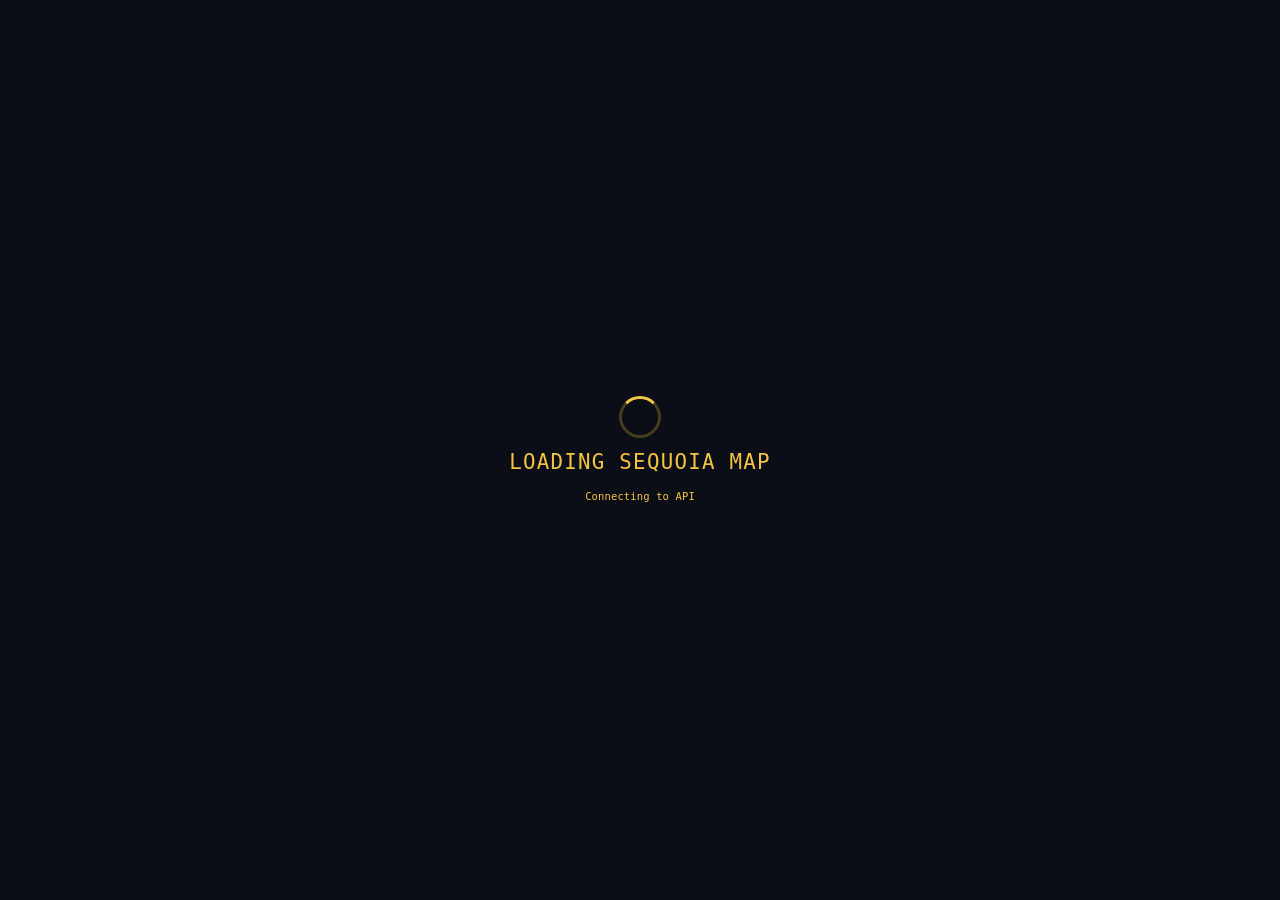
==== client/index.html @ 3681eb2d "Merge pull request #42 from OneNoted/dev fix(client): version tile asset URLs" ====
<!DOCTYPE html>
<html lang="en">
<head>
    <meta charset="utf-8" />
    <meta name="viewport" content="width=device-width, initial-scale=1.0, maximum-scale=1.0, user-scalable=no" />
    <title>Sequoia Map | Live Wynncraft Territory Map</title>
    <meta
      name="description"
      content="Sequoia Map, also searched as Seqwawa Map, is a live Wynncraft territory map with guild ownership, cooldown timers, resources, routes, and history mode."
    />
    <meta name="robots" content="index,follow,max-image-preview:large" />
    <meta name="theme-color" content="#0c0e17" />
    <meta property="og:type" content="website" />
    <meta property="og:title" content="Sequoia Map | Live Wynncraft Territory Map" />
    <meta
      property="og:description"
      content="Track live Wynncraft territory ownership, guild control, cooldown timers, routes, resources, and map history on Sequoia Map."
    />
    <meta property="og:url" content="__SEQUOIA_CANONICAL_URL__" />
    <meta property="og:image" content="__SEQUOIA_OG_IMAGE_URL__" />
    <meta
      property="og:image:alt"
      content="Sequoia Map preview showing a section of the Wynncraft territory map"
    />
    <meta name="twitter:card" content="summary_large_image" />
    <meta name="twitter:title" content="Sequoia Map | Live Wynncraft Territory Map" />
    <meta
      name="twitter:description"
      content="Track live Wynncraft territory ownership, guild control, cooldown timers, routes, resources, and map history on Sequoia Map."
    />
    <meta name="twitter:image" content="__SEQUOIA_OG_IMAGE_URL__" />
    <link rel="canonical" href="__SEQUOIA_CANONICAL_URL__" />
    <script>
      window.__SEQUOIA_ASSET_VERSION__ = "__SEQUOIA_ASSET_VERSION__";
    </script>
    <link data-trunk rel="tailwind-css" href="input.css" />
    <link data-trunk rel="copy-dir" href="public/tiles" />
    <link data-trunk rel="copy-dir" href="public/icons" />
    <link data-trunk rel="copy-dir" href="public/fonts" />
    <link rel="preload" href="/fonts/minecraft-regular.otf" as="font" type="font/otf" crossorigin />
    <script type="application/ld+json">
      {
        "@context": "https://schema.org",
        "@graph": [
          {
            "@type": "WebSite",
            "name": "Sequoia Map",
            "alternateName": ["Seqwawa Map"],
            "description": "A live Wynncraft territory map with guild ownership, cooldown timers, routes, resources, and history mode."
          },
          {
            "@type": "WebPage",
            "name": "Sequoia Map | Live Wynncraft Territory Map",
            "description": "Track live Wynncraft territory ownership, guild control, cooldown timers, routes, resources, and history on Sequoia Map.",
            "about": {
              "@type": "VideoGame",
              "name": "Wynncraft"
            }
          }
        ]
      }
    </script>
    <style>
      @font-face {
        font-family: "Silkscreen";
        src: url("/fonts/minecraft-regular.otf") format("opentype");
        font-style: normal;
        font-weight: 400;
        font-display: swap;
      }
      @font-face {
        font-family: "Silkscreen";
        src: url("/fonts/minecraft-italic.otf") format("opentype");
        font-style: italic;
        font-weight: 400;
        font-display: swap;
      }
      @font-face {
        font-family: "Silkscreen";
        src: url("/fonts/minecraft-bold.otf") format("opentype");
        font-style: normal;
        font-weight: 700;
        font-display: swap;
      }
      @font-face {
        font-family: "Silkscreen";
        src: url("/fonts/minecraft-bold-italic.otf") format("opentype");
        font-style: italic;
        font-weight: 700;
        font-display: swap;
      }
      @font-face {
        font-family: "SilkscreenLocal";
        src: local("Minecraft"),
             url("/fonts/minecraft-regular.otf") format("opentype");
        font-style: normal;
        font-weight: 400;
        font-display: swap;
      }
      html, body, #app { width: 100%; height: 100%; margin: 0; }
      body {
        background: #0c0e17;
        color: #e6e3d9;
        font-family: "SilkscreenLocal", monospace;
        overflow: hidden;
      }
      .sr-only {
        position: absolute;
        width: 1px;
        height: 1px;
        padding: 0;
        margin: -1px;
        overflow: hidden;
        clip: rect(0, 0, 0, 0);
        white-space: nowrap;
        border: 0;
      }
      .seo-links a {
        color: inherit;
      }
      #app-loading-shell {
        position: fixed;
        inset: 0;
        display: flex;
        align-items: center;
        justify-content: center;
        background: #0c0e17;
        z-index: 9999;
      }
      .shell-core {
        display: grid;
        place-items: center;
        gap: 12px;
        width: min(92vw, 420px);
        text-align: center;
      }
      .shell-title {
        margin: 0;
        font-family: "SilkscreenLocal", monospace;
        font-size: clamp(0.95rem, 2.4vw, 1.3rem);
        letter-spacing: 0.06em;
        color: #f5c542;
        text-transform: uppercase;
      }
      .shell-spinner {
        width: 36px;
        height: 36px;
        border-radius: 50%;
        border: 3px solid rgba(245, 197, 66, 0.25);
        border-top-color: #f5c542;
        animation: shell-spin 0.85s linear infinite;
      }
      .shell-step {
        margin: 2px 0 0;
        padding-left: 0;
        text-align: center;
        width: min(92vw, 340px);
        font-size: 0.66rem;
        line-height: 1.6;
        letter-spacing: 0.01em;
        position: relative;
        color: #f5c542;
      }
      @keyframes shell-spin {
        to { transform: rotate(360deg); }
      }
      @media (prefers-reduced-motion: reduce) {
        .shell-spinner {
          animation: none;
        }
      }
    </style>
</head>
<body>
    <main class="sr-only" aria-label="Sequoia Map summary">
      <h1>Sequoia Map: Live Wynncraft Territory Map</h1>
      <p>
        Sequoia Map, also searched as Seqwawa Map, tracks live Wynncraft territory ownership,
        guild control, cooldown timers, trading routes, resource production, and historical map
        views.
      </p>
      <nav class="seo-links" aria-label="Map pages">
        <a href="/">Live Wynncraft territory map</a>
        <a href="/history">Wynncraft territory history map</a>
      </nav>
    </main>
    <noscript>
      <section
        style="padding: 16px; background: #0c0e17; color: #e6e3d9; font-family: 'SilkscreenLocal', monospace;"
        aria-label="Sequoia Map fallback"
      >
        JavaScript is required for the interactive map. Sequoia Map tracks live Wynncraft
        territories, cooldowns, resources, routes, and history.
      </section>
    </noscript>
    <div id="app-loading-shell" role="status" aria-live="polite">
      <div class="shell-core">
        <div class="shell-spinner" aria-hidden="true"></div>
        <div class="shell-title">Loading Sequoia Map</div>
        <p id="app-loading-step" class="shell-step">Connecting to API</p>
      </div>
    </div>
    <div id="app"></div>
</body>
</html>
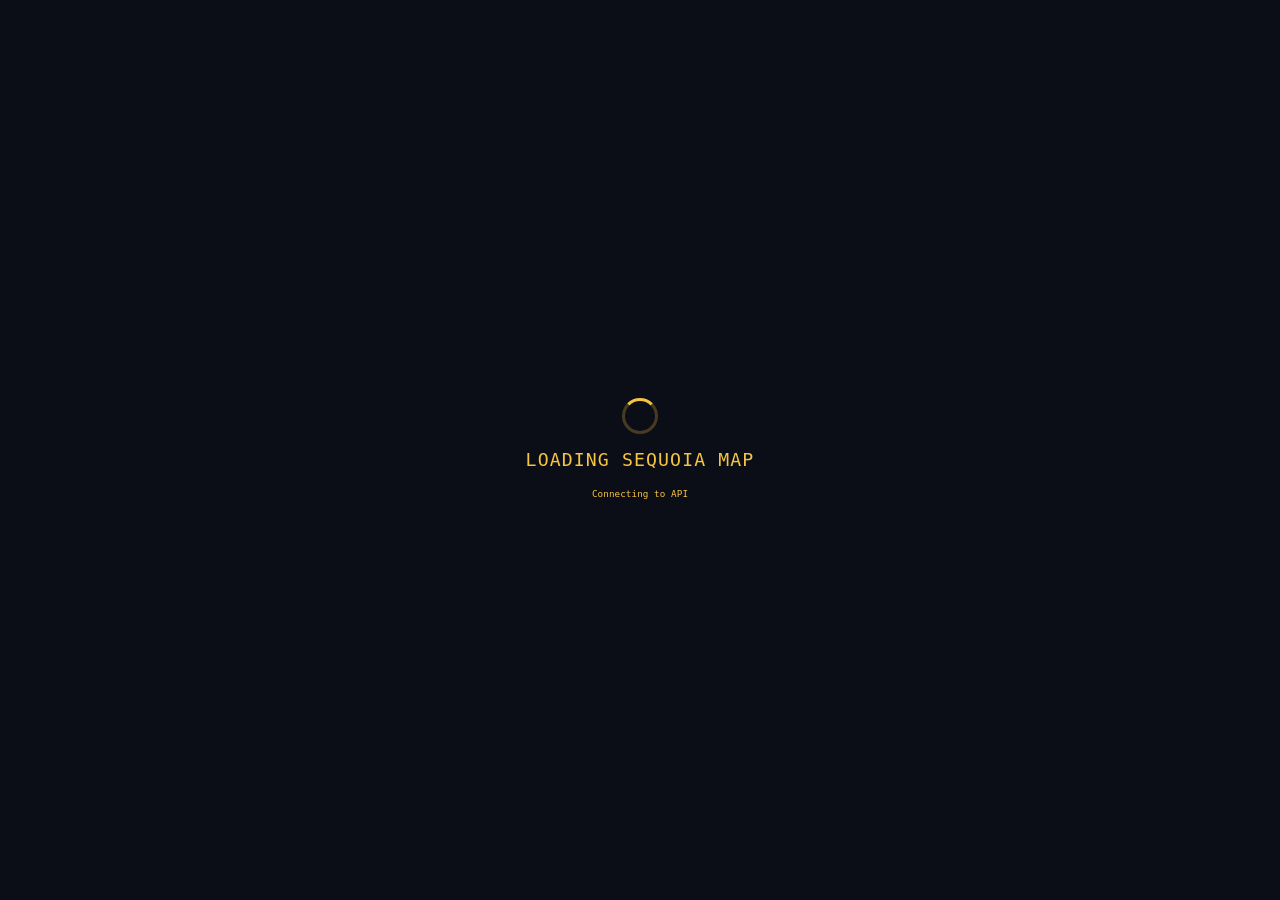
==== commit 5413e1d1: "Simplify native development and release tooling [skip ci] Replace the local Trunk/container/Python d" ====
--- a/client/index.html
+++ b/client/index.html
@@ -31,13 +31,59 @@
     <meta name="twitter:image" content="__SEQUOIA_OG_IMAGE_URL__" />
     <link rel="canonical" href="__SEQUOIA_CANONICAL_URL__" />
     <script>
-      window.__SEQUOIA_ASSET_VERSION__ = "__SEQUOIA_ASSET_VERSION__";
+      const rawAssetVersion = "__SEQUOIA_ASSET_VERSION__".trim();
+      const assetVersion =
+        rawAssetVersion && !rawAssetVersion.includes("__SEQUOIA_")
+          ? rawAssetVersion
+          : "";
+      const assetQuery = assetVersion ? `?v=${assetVersion}` : "";
+      const fontUrl = (filename) => `/fonts/${filename}${assetQuery}`;
+
+      window.SEQUOIA_ASSET_VERSION = rawAssetVersion;
+
+      // The site navbar draws from the woff2 faces, so those are what the
+      // first paint waits on. The .otf stays preloaded too: it backs
+      // SilkscreenLocal, which the WebGL glyph atlas measures against at
+      // renderer init, and the atlas is baked once - if the face has not
+      // landed by then every territory label keeps fallback monospace
+      // metrics for the rest of the session.
+      for (const [filename, type] of [
+        ["minecraft-regular.otf", "font/otf"],
+        ["minecraft-regular.woff2", "font/woff2"],
+        ["inter-variable.woff2", "font/woff2"],
+      ]) {
+        const preload = document.createElement("link");
+        preload.rel = "preload";
+        preload.href = fontUrl(filename);
+        preload.as = "font";
+        preload.type = type;
+        preload.crossOrigin = "";
+        document.head.appendChild(preload);
+      }
+
+      const fontStyle = document.createElement("style");
+      fontStyle.textContent = [
+        '@font-face { font-family: "Silkscreen"; src: url("' + fontUrl("minecraft-regular.otf") + '") format("opentype"); font-style: normal; font-weight: 400; font-display: swap; }',
+        '@font-face { font-family: "Silkscreen"; src: url("' + fontUrl("minecraft-italic.otf") + '") format("opentype"); font-style: italic; font-weight: 400; font-display: swap; }',
+        '@font-face { font-family: "Silkscreen"; src: url("' + fontUrl("minecraft-bold.otf") + '") format("opentype"); font-style: normal; font-weight: 700; font-display: swap; }',
+        '@font-face { font-family: "Silkscreen"; src: url("' + fontUrl("minecraft-bold-italic.otf") + '") format("opentype"); font-style: italic; font-weight: 700; font-display: swap; }',
+        '@font-face { font-family: "SilkscreenLocal"; src: local("Minecraft"), url("' + fontUrl("minecraft-regular.otf") + '") format("opentype"); font-style: normal; font-weight: 400; font-display: swap; }',
+        // seqwawa.com names this face "Minecraft" and serves the re-hinted
+        // woff2 build of it, whose CFF hints keep the pixel stems rasterizing
+        // the same across platforms. The site navbar has to match that build
+        // exactly, so --font-display resolves here and not to the .otf above,
+        // which stays live for the WebGL glyph atlas.
+        '@font-face { font-family: "Minecraft"; src: url("' + fontUrl("minecraft-regular.woff2") + '") format("woff2"); font-style: normal; font-weight: 400; font-display: swap; }',
+        '@font-face { font-family: "Minecraft"; src: url("' + fontUrl("minecraft-italic.woff2") + '") format("woff2"); font-style: italic; font-weight: 400; font-display: swap; }',
+        '@font-face { font-family: "Minecraft"; src: url("' + fontUrl("minecraft-bold.woff2") + '") format("woff2"); font-style: normal; font-weight: 700; font-display: swap; }',
+        '@font-face { font-family: "Minecraft"; src: url("' + fontUrl("minecraft-bold-italic.woff2") + '") format("woff2"); font-style: italic; font-weight: 700; font-display: swap; }',
+        // The site's text face, for everything in the bar that is not display
+        // type - menu descriptions, the Discord handle.
+        '@font-face { font-family: "Inter"; src: url("' + fontUrl("inter-variable.woff2") + '") format("woff2"); font-style: normal; font-weight: 100 900; font-display: swap; }',
+      ].join("\n");
+      document.head.appendChild(fontStyle);
     </script>
-    <link data-trunk rel="tailwind-css" href="input.css" />
-    <link data-trunk rel="copy-dir" href="public/tiles" />
-    <link data-trunk rel="copy-dir" href="public/icons" />
-    <link data-trunk rel="copy-dir" href="public/fonts" />
-    <link rel="preload" href="/fonts/minecraft-regular.otf" as="font" type="font/otf" crossorigin />
+    <link rel="stylesheet" href="input.css" />
     <script type="application/ld+json">
       {
         "@context": "https://schema.org",
@@ -61,42 +107,6 @@
       }
     </script>
     <style>
-      @font-face {
-        font-family: "Silkscreen";
-        src: url("/fonts/minecraft-regular.otf") format("opentype");
-        font-style: normal;
-        font-weight: 400;
-        font-display: swap;
-      }
-      @font-face {
-        font-family: "Silkscreen";
-        src: url("/fonts/minecraft-italic.otf") format("opentype");
-        font-style: italic;
-        font-weight: 400;
-        font-display: swap;
-      }
-      @font-face {
-        font-family: "Silkscreen";
-        src: url("/fonts/minecraft-bold.otf") format("opentype");
-        font-style: normal;
-        font-weight: 700;
-        font-display: swap;
-      }
-      @font-face {
-        font-family: "Silkscreen";
-        src: url("/fonts/minecraft-bold-italic.otf") format("opentype");
-        font-style: italic;
-        font-weight: 700;
-        font-display: swap;
-      }
-      @font-face {
-        font-family: "SilkscreenLocal";
-        src: local("Minecraft"),
-             url("/fonts/minecraft-regular.otf") format("opentype");
-        font-style: normal;
-        font-weight: 400;
-        font-display: swap;
-      }
       html, body, #app { width: 100%; height: 100%; margin: 0; }
       body {
         background: #0c0e17;
--- a/client/input.css
+++ b/client/input.css
@@ -0,0 +1,3474 @@
+@import "tailwindcss";
+@source "./src/**/*.rs";
+@source "./index.html";
+
+@theme {
+  --color-abyss: #0c0e17;
+  --color-deep: #13161f;
+  --color-surface: #1a1d2a;
+  --color-surface-hover: #232738;
+  --color-border-subtle: #282c3e;
+  --color-border-accent: #3a3f5c;
+  --color-text-primary: #e2e0d8;
+  --color-text-secondary: #9a9590;
+  --color-text-dim: #5a5860;
+  --color-gold-light: #ffd966;
+  --color-gold: #f5c542;
+  --color-gold-dark: #c49a2a;
+  --color-emerald: #50c878;
+  --color-crimson: #8c3d3d;
+  --color-enchant: #a855f7;
+  --color-diamond: #5ce8e4;
+  --color-lapis: #4a6ce6;
+  --color-nether: #e05252;
+  --color-xp: #7dde6f;
+  --font-display: "Minecraft", "Silkscreen", monospace;
+  --font-body: "Inter", system-ui, -apple-system, "Segoe UI", sans-serif;
+  --font-mono: "JetBrains Mono", monospace;
+}
+
+@layer base {
+  *, *::before, *::after { box-sizing: border-box; margin: 0; padding: 0; }
+
+  /* ═══════════════════════════════════════════════════════════════════
+     SEQUOIA DESIGN TOKENS
+     Mirrored from the token files under
+     sequoia-web/frontend/src/lib/design-system/tokens, so the map and
+     seqwawa.com share one visual language. Colours and fonts live
+     in the @theme block above (Tailwind needs them there to generate
+     utilities); everything below is plain custom properties.
+     ═══════════════════════════════════════════════════════════════════ */
+  :root {
+    --accent-live: #c7a3f0;
+    --accent-live-rgb: 199, 163, 240;
+
+    /* Height of the fixed site navbar. The canvas stays full-bleed and runs
+       underneath it; DOM chrome offsets itself by this. In pixels, not the
+       website's `3.5rem`, because the map's root font-size is 14px - see the
+       note over the navbar rules below. */
+    --nav-height: 56px;
+
+    /* Sidebar layout (client/src/sidebar.rs, client/src/ui.rs): one gutter and one control
+       height for every view, so moving between them does not move the chrome. */
+    --sb-gutter: 20px;
+    --sb-control: 30px;
+    --sb-radius: 4px;
+    /* The navigation row and the bar under each view use one smaller, quiet control, set
+       just outside the gutter so its labels and icons meet it. */
+    --sb-bar-control: 26px;
+    --sb-bar-inset: 6px;
+    /* The owning guild's colour, set by a sidebar view or a map card. It is defined here,
+       not on the card, so a view's colour reaches the cards inside it. A guild with no
+       territories keeps this neutral edge. */
+    --tcard-guild: var(--color-border-accent);
+
+    /* ── Semantic colour aliases ── */
+    --bg-page: var(--color-abyss);
+    --bg-alt: var(--color-deep);
+    --surface-card: var(--color-surface);
+    --surface-card-hover: var(--color-surface-hover);
+    --border-default: var(--color-border-subtle);
+    --border-strong: var(--color-border-accent);
+    --text-heading: var(--color-text-primary);
+    --text-body: var(--color-text-secondary);
+    --text-muted: var(--color-text-dim);
+    --accent: var(--color-gold);
+    --accent-hover: var(--color-gold-light);
+    --accent-secondary: var(--color-enchant);
+    --status-online: var(--color-emerald);
+    --status-error: var(--color-nether);
+    --status-positive: var(--color-xp);
+
+    /* ── Minecraft item rarity ramp ── */
+    --rarity-common: #e2e8f0;
+    --rarity-set: #55ff55;
+    --rarity-unique: #ffff55;
+    --rarity-rare: #ff55ff;
+    --rarity-legendary: #55ffff;
+    --rarity-fabled: #ff5555;
+    --rarity-mythic: #aa00aa;
+
+    /* ── Chart series (CVD-checked against --color-surface) ── */
+    --chart-amber: #a5821e;
+    --chart-emerald: #35a35e;
+    --chart-teal: #1fa9a6;
+    --chart-enchant: #a855f7;
+    --chart-nether: #e05252;
+    --chart-context: #6b7194;
+
+    /* ── Brand gradients ── */
+    --gradient-gold: linear-gradient(135deg, #f5c542, #ffd966, #c49a2a);
+    --gradient-enchant: linear-gradient(135deg, #a855f7, #c084fc, #7c3aed);
+    --gradient-diamond: linear-gradient(135deg, #5ce8e4, #67e8f9, #22d3ee);
+
+    /* ── Type scale ── */
+    --text-2xs: 0.7rem;
+    --text-xs: 0.75rem;
+    --text-sm: 0.875rem;
+    --text-base: 1rem;
+    --text-lg: 1.125rem;
+    --text-xl: 1.35rem;
+    --text-2xl: 1.75rem;
+    --text-3xl: 2rem;
+    --text-4xl: 2.5rem;
+
+    --weight-regular: 400;
+    --weight-bold: 700;
+
+    --leading-tight: 1.1;
+    --leading-snug: 1.3;
+    --leading-normal: 1.6;
+    --leading-relaxed: 1.75;
+
+    /* Tracking is a signature of the brand. */
+    --tracking-tight: 0.02em;
+    --tracking-wide: 0.06em;
+    --tracking-wider: 0.1em;
+    --tracking-widest: 0.18em;
+
+    /* ── Spacing (4px base) ── */
+    --space-1: 0.25rem;
+    --space-2: 0.5rem;
+    --space-3: 0.75rem;
+    --space-4: 1rem;
+    --space-5: 1.25rem;
+    --space-6: 1.5rem;
+    --space-8: 2rem;
+    --space-10: 2.5rem;
+    --space-12: 3rem;
+    --space-16: 4rem;
+
+    /* ── Corner radii — modest; this is a game UI, edges stay tight ── */
+    --radius-xs: 3px;
+    --radius-sm: 4px;
+    --radius-md: 6px;
+    --radius-lg: 8px;
+    --radius-xl: 12px;
+    --radius-full: 9999px;
+
+    /* ── Z-index ladder ── */
+    --z-base: 1;
+    --z-overlay: 50;
+    --z-nav: 100;
+    --z-lightbox: 1000;
+
+    /* ── Motion ── */
+    --ease-out-soft: cubic-bezier(0.22, 1, 0.36, 1);
+    --ease-in-out-soft: cubic-bezier(0.4, 0, 0.15, 1);
+    --dur-fast: 0.15s;
+    --dur-base: 0.25s;
+    --dur-slow: 0.35s;
+    --dur-slower: 0.6s;
+
+    /* ── Elevation & glow ── */
+    --shadow-sm: 0 2px 8px rgba(0, 0, 0, 0.4);
+    --shadow-md: 0 8px 24px rgba(0, 0, 0, 0.25);
+    --shadow-lg: 0 16px 48px rgba(0, 0, 0, 0.45);
+    --shadow-modal: 0 24px 80px rgba(0, 0, 0, 0.6), 0 0 40px rgba(0, 0, 0, 0.3);
+    --bevel-slot: inset 1px 1px 0 rgba(255, 255, 255, 0.06), inset -1px -1px 0 rgba(0, 0, 0, 0.3);
+    --glow-gold: 0 0 24px rgba(245, 197, 66, 0.35), 0 0 8px rgba(245, 197, 66, 0.2);
+    --glow-gold-soft: 0 0 12px rgba(245, 197, 66, 0.2);
+    --glow-enchant: 0 0 28px rgba(168, 85, 247, 0.18);
+    --glow-diamond: 0 0 20px rgba(92, 232, 228, 0.15);
+    --shadow-card-hover: 0 16px 48px rgba(0, 0, 0, 0.45), 0 0 28px rgba(168, 85, 247, 0.18);
+
+    /* Dark-themed native chrome: scrollbars, date pickers, select popups. */
+    color-scheme: dark;
+    scrollbar-color: var(--color-border-accent) rgba(19, 22, 31, 0.6);
+  }
+  html, body {
+    width: 100%;
+    height: 100%;
+    overflow: hidden;
+    background: #0c0e17;
+    color: #e2e0d8;
+    font-family: 'Inter', system-ui, sans-serif;
+    font-size: 14px;
+    line-height: 1.5;
+  }
+  body {
+    -webkit-font-smoothing: antialiased;
+    -moz-osx-font-smoothing: grayscale;
+  }
+
+  /* Selection styling */
+  ::selection {
+    background: rgba(168, 85, 247, 0.25);
+    color: #ffd966;
+  }
+
+  /* Placeholder styling */
+  ::placeholder {
+    color: #5a5860;
+    opacity: 1;
+  }
+}
+
+@layer utilities {
+  .text-gold-gradient {
+    background: linear-gradient(135deg, #f5c542, #ffd966, #c49a2a);
+    -webkit-background-clip: text;
+    background-clip: text;
+    -webkit-text-fill-color: transparent;
+  }
+  .text-silver-gradient {
+    background: linear-gradient(135deg, #8a8a8a, #c0c0c0, #6e6e6e);
+    -webkit-background-clip: text;
+    background-clip: text;
+    -webkit-text-fill-color: transparent;
+  }
+  .text-bronze-gradient {
+    background: linear-gradient(135deg, #8c6239, #cd7f32, #a0522d);
+    -webkit-background-clip: text;
+    background-clip: text;
+    -webkit-text-fill-color: transparent;
+  }
+  .scrollbar-thin::-webkit-scrollbar { width: 6px; }
+  .scrollbar-thin::-webkit-scrollbar-track { background: transparent; }
+  .scrollbar-thin::-webkit-scrollbar-thumb { background: #282c3e; border-radius: 3px; }
+  .scrollbar-thin::-webkit-scrollbar-thumb:hover { background: #4a4e6a; }
+}
+
+
+/* Sidebar entrance animation */
+@keyframes sidebar-fade-in {
+  from { opacity: 0; }
+  to { opacity: 1; }
+}
+
+@keyframes fade-in-up {
+  from { opacity: 0; transform: translateY(6px); }
+  to { opacity: 1; transform: translateY(0); }
+}
+
+@keyframes tooltip-enter {
+  from { opacity: 0; transform: translateY(4px); }
+  to { opacity: 1; transform: translateY(0); }
+}
+
+/* A fade only: a view that slid or scaled in would move the sidebar it replaces. */
+@keyframes panel-reveal {
+  from { opacity: 0; }
+  to { opacity: 1; }
+}
+
+@keyframes pulse-dot {
+  0%, 100% { opacity: 1; }
+  50% { opacity: 0.4; }
+}
+
+.sidebar-animate {
+  animation: sidebar-fade-in 0.35s ease-out both;
+}
+
+/* Tooltip entrance animation */
+.tooltip-animate {
+  animation: tooltip-enter 0.12s ease-out both;
+}
+
+/* Detail panel reveal animation */
+.panel-reveal {
+  animation: panel-reveal 0.25s cubic-bezier(0.22, 1, 0.36, 1) both;
+}
+
+/* Connecting status pulse */
+.status-pulse {
+  animation: pulse-dot 1.5s ease-in-out infinite;
+}
+
+
+/* HUD bar slide-up from bottom of canvas */
+@keyframes hud-slide-up {
+  from { opacity: 0; transform: translateY(100%); }
+  to { opacity: 1; transform: translateY(0); }
+}
+
+.hud-enter {
+  animation: hud-slide-up 0.18s ease-out both;
+}
+
+/* Custom timeline slider */
+.timeline-slider {
+  -webkit-appearance: none;
+  appearance: none;
+  width: 100%;
+  cursor: pointer;
+  background: transparent;
+  height: 20px;
+}
+
+.timeline-slider::-webkit-slider-runnable-track {
+  height: 4px;
+  border-radius: 2px;
+  background: #282c3e;
+  box-shadow: inset 0 1px 2px rgba(0,0,0,0.3);
+}
+
+.timeline-slider::-webkit-slider-thumb {
+  -webkit-appearance: none;
+  width: 14px;
+  height: 14px;
+  border-radius: 50%;
+  background: #f5c542;
+  border: none;
+  margin-top: -5px;
+  box-shadow: 0 0 8px rgba(245,197,66,0.3);
+  transition: box-shadow 0.15s ease;
+}
+
+.timeline-slider:hover::-webkit-slider-thumb {
+  box-shadow: 0 0 14px rgba(245,197,66,0.5);
+}
+
+.timeline-slider::-moz-range-track {
+  height: 4px;
+  border-radius: 2px;
+  background: #282c3e;
+  box-shadow: none;
+  border: none;
+}
+
+.timeline-slider::-moz-range-thumb {
+  width: 14px;
+  height: 14px;
+  border-radius: 50%;
+  background: #f5c542;
+  border: 1px solid rgba(0, 0, 0, 0.2);
+  box-shadow: none;
+  transition: border-color 0.15s ease;
+}
+
+.timeline-slider:hover::-moz-range-thumb {
+  border-color: rgba(0, 0, 0, 0.35);
+  box-shadow: none;
+}
+
+.timeline-overview-wrap {
+  position: relative;
+  display: flex;
+  align-items: center;
+  flex: 1 1 auto;
+  min-width: 88px;
+  height: 18px;
+}
+
+.timeline-focus-band {
+  position: absolute;
+  top: 7px;
+  height: 4px;
+  border-radius: 999px;
+  background: rgba(245, 197, 66, 0.28);
+  box-shadow: 0 0 10px rgba(245, 197, 66, 0.18);
+  pointer-events: none;
+  z-index: 0;
+}
+
+.timeline-overview-slider {
+  position: relative;
+  z-index: 1;
+  height: 18px;
+}
+
+.timeline-overview-slider::-webkit-slider-runnable-track {
+  height: 3px;
+  background: #202432;
+}
+
+.timeline-overview-slider::-webkit-slider-thumb {
+  width: 10px;
+  height: 10px;
+  margin-top: -3.5px;
+  background: #ffd966;
+}
+
+.timeline-overview-slider::-moz-range-track {
+  height: 3px;
+  background: #202432;
+}
+
+.timeline-overview-slider::-moz-range-thumb {
+  width: 10px;
+  height: 10px;
+  background: #ffd966;
+}
+
+/* Sidebar wrapper — closed by default (off-screen right), class toggle for open */
+.sidebar-wrapper {
+  position: absolute;
+  top: var(--nav-height);
+  right: 0;
+  bottom: 0;
+  width: 380px;
+  z-index: 10;
+  transform: translateX(100%);
+}
+
+.sidebar-wrapper.sidebar-ready {
+  transition: transform 0.3s cubic-bezier(0.4, 0, 0.2, 1);
+}
+
+/* The mobile sheet follows its handle directly while dragged. */
+.sidebar-wrapper.sheet-dragging {
+  transition: none;
+}
+
+/* War panel (client/src/war_room.rs): left edge under the navbar, collapsing out through
+   the left edge the way the sidebar collapses out through the right. Phones get a summary
+   button and a bottom sheet with the same content instead. */
+:root {
+  --war-queued: #c7a3f0;
+  --war-entered: #ffa13d;
+  --war-fighting: #ff4545;
+  --war-online: #50c878;
+  --war-muted: #6f748f;
+  /* A cooling territory, as its map bar and timer show it (COOLDOWN_RGB in the engine). */
+  --war-cooldown: #8fcee8;
+}
+
+.war-panel {
+  position: absolute;
+  top: calc(var(--nav-height) + 16px);
+  left: 16px;
+  z-index: 9;
+  display: flex;
+  max-height: calc(100dvh - var(--nav-height) - 32px);
+  pointer-events: none;
+  transform: translateX(calc(-100% - 16px));
+}
+
+.war-panel.war-panel-open {
+  transform: translateX(0);
+}
+
+.war-panel.war-panel-ready {
+  transition: transform 0.3s cubic-bezier(0.4, 0, 0.2, 1);
+}
+
+.war-panel-card {
+  pointer-events: auto;
+  display: flex;
+  flex-direction: column;
+  width: 100%;
+  min-height: 0;
+  border: 1px solid rgba(58, 63, 92, 0.78);
+  border-radius: 4px;
+  background: rgba(19, 22, 31, 0.94);
+  box-shadow: 0 8px 24px rgba(0, 0, 0, 0.34);
+}
+
+/* The territories and the roster scroll on their own, so a long queue never pushes the
+   roster out of reach: the roster keeps up to a fixed share of the height. */
+.war-panel-body,
+.war-sheet-body {
+  display: flex;
+  flex-direction: column;
+  min-height: 0;
+  overflow: hidden;
+  padding: 0 10px 8px;
+}
+
+.war-section-fronts {
+  flex: 0 1 auto;
+  min-height: 3rem;
+  overflow-y: auto;
+  overscroll-behavior: contain;
+}
+
+.war-section-roster {
+  flex: 0 0 auto;
+  max-height: min(45dvh, 20rem);
+  overflow-y: auto;
+  overscroll-behavior: contain;
+}
+
+/* The edge toggles of the war panel and the sidebar, mirror images of each other. */
+.war-panel-toggle,
+.sidebar-toggle {
+  pointer-events: auto;
+  position: absolute;
+  top: 0;
+  right: -44px;
+  z-index: 11;
+  width: 32px;
+  height: 32px;
+  display: flex;
+  align-items: center;
+  justify-content: center;
+  border: 1px solid var(--color-border-subtle);
+  border-radius: 6px;
+  background: var(--color-deep);
+  color: var(--color-text-dim);
+  font-family: var(--font-mono);
+  font-size: 1.1rem;
+  line-height: 1;
+  cursor: pointer;
+  transition: border-color 0.15s, background 0.15s, color 0.15s;
+}
+
+.sidebar-toggle {
+  top: 16px;
+  right: auto;
+  left: -44px;
+}
+
+.war-panel-toggle:hover,
+.war-panel-toggle:focus-visible,
+.sidebar-toggle:hover,
+.sidebar-toggle:focus-visible {
+  border-color: rgba(245, 197, 66, 0.4);
+  background: var(--color-surface);
+  color: var(--color-gold);
+}
+
+.war-room-header {
+  display: flex;
+  align-items: center;
+  gap: 8px;
+  padding: 7px 10px 4px;
+}
+
+.war-room-title {
+  flex: 1;
+  font-family: var(--font-display);
+  font-size: 0.86rem;
+  font-weight: 400;
+  letter-spacing: 0.08em;
+  color: var(--color-gold);
+}
+
+.war-room-stale {
+  font-family: var(--font-mono);
+  font-size: 0.7rem;
+  color: var(--war-entered);
+}
+
+.war-icon-button {
+  background: var(--color-deep);
+  font-size: 1.15rem;
+  line-height: 1;
+}
+
+.war-section + .war-section {
+  margin-top: 4px;
+  padding-top: 2px;
+  border-top: 1px solid rgba(40, 44, 62, 0.8);
+}
+
+.war-group {
+  margin-top: 4px;
+}
+
+.war-group-title {
+  display: flex;
+  align-items: baseline;
+  gap: 6px;
+  margin-bottom: 1px;
+  font-family: var(--font-body);
+  font-size: 0.7rem;
+  font-weight: 600;
+  color: var(--war-muted);
+}
+
+.war-group[data-stage="fighting"] > .war-group-title,
+.war-group[data-stage="warring"] > .war-group-title { color: #ff8a8a; }
+.war-group[data-stage="entered"] > .war-group-title { color: var(--war-entered); }
+.war-group[data-stage="queued"] > .war-group-title { color: var(--war-queued); }
+.war-group[data-stage="online"] > .war-group-title { color: var(--war-online); }
+
+.war-count {
+  font-family: var(--font-mono);
+  font-weight: 400;
+  color: var(--war-muted);
+  font-variant-numeric: tabular-nums;
+}
+
+.war-fronts,
+.war-roster,
+.war-outcomes,
+.war-front-members {
+  list-style: none;
+}
+
+.war-front {
+  padding: 2px 0 3px;
+}
+
+.war-front + .war-front {
+  margin-top: 1px;
+}
+
+/* One rail per stage group rather than a border per row, so the dashes keep one even rhythm
+   through every row with no seam where two rows meet. */
+.war-fronts {
+  --war-rail: var(--war-muted);
+  padding-left: 8px;
+  background: linear-gradient(var(--war-rail), var(--war-rail)) left top / 2px 100% no-repeat;
+}
+
+.war-group[data-stage="fighting"] .war-fronts { --war-rail: var(--war-fighting); }
+.war-group[data-stage="entered"] .war-fronts,
+.war-group[data-stage="queued"] .war-fronts {
+  background: repeating-linear-gradient(to bottom, var(--war-rail) 0 4px, transparent 4px 7px)
+    left top / 2px 100% no-repeat;
+}
+.war-group[data-stage="entered"] .war-fronts { --war-rail: var(--war-entered); }
+.war-group[data-stage="queued"] .war-fronts { --war-rail: var(--war-queued); }
+
+.war-front-head {
+  display: flex;
+  align-items: center;
+  gap: 8px;
+}
+
+.war-front-name {
+  flex: 1;
+  min-width: 0;
+  display: flex;
+  align-items: center;
+  gap: 7px;
+  padding: 1px 0;
+  border: 0;
+  background: none;
+  color: var(--color-text-primary);
+  font-family: var(--font-display);
+  font-size: 0.8rem;
+  text-align: left;
+  cursor: pointer;
+}
+
+.war-front-name:hover .war-front-territory,
+.war-front-name:focus-visible .war-front-territory {
+  color: var(--color-gold);
+  text-decoration: underline;
+  text-underline-offset: 3px;
+}
+
+.war-front-territory {
+  overflow: hidden;
+  white-space: nowrap;
+  text-overflow: ellipsis;
+}
+
+.war-difficulty {
+  flex-shrink: 0;
+  width: 9px;
+  height: 9px;
+  border-radius: 2px;
+  border: 1px solid rgba(255, 255, 255, 0.18);
+}
+
+.war-clock {
+  flex-shrink: 0;
+  font-family: var(--font-mono);
+  font-size: 0.8rem;
+  font-variant-numeric: tabular-nums;
+  color: var(--war-muted);
+}
+
+.war-group[data-stage="fighting"] .war-clock { color: #ff8a8a; }
+.war-group[data-stage="entered"] .war-clock { color: var(--war-entered); }
+.war-group[data-stage="queued"] .war-clock { color: var(--war-queued); }
+
+.war-tower {
+  display: flex;
+  flex-direction: column;
+  gap: 3px;
+  margin: 4px 0 2px;
+  font-family: var(--font-mono);
+  font-size: 0.68rem;
+  color: var(--color-text-secondary);
+  font-variant-numeric: tabular-nums;
+}
+
+.war-tower-unmeasured {
+  flex-direction: row;
+  flex-wrap: wrap;
+  gap: 4px 10px;
+  color: var(--war-muted);
+}
+
+.war-tower-bar {
+  height: 4px;
+  border-radius: 2px;
+  background: rgba(58, 63, 92, 0.6);
+  overflow: hidden;
+}
+
+.war-tower-bar > span {
+  display: block;
+  height: 100%;
+  background: var(--war-fighting);
+}
+
+.war-tower-figures {
+  display: flex;
+  flex-wrap: wrap;
+  gap: 2px 10px;
+}
+
+.war-tower abbr {
+  color: var(--war-muted);
+  text-decoration: none;
+}
+
+.war-front-members {
+  display: flex;
+  flex-wrap: wrap;
+  gap: 3px;
+  margin-top: 2px;
+}
+
+.war-empty {
+  padding: 2px 0 4px;
+  font-family: var(--font-body);
+  font-size: 0.74rem;
+  color: var(--color-text-secondary);
+}
+
+.war-front-expand {
+  flex-shrink: 0;
+  width: 20px;
+  height: 20px;
+  display: inline-flex;
+  align-items: center;
+  justify-content: center;
+  padding: 0;
+  border: 1px solid transparent;
+  border-radius: 4px;
+  background: none;
+  color: var(--color-text-secondary);
+  cursor: pointer;
+}
+
+.war-front-expand::before {
+  content: "";
+  width: 6px;
+  height: 6px;
+  border-right: 1.5px solid currentColor;
+  border-bottom: 1.5px solid currentColor;
+  transform: translateY(-2px) rotate(45deg);
+}
+
+.war-front-expand[aria-expanded="true"]::before {
+  transform: translateY(1px) rotate(225deg);
+}
+
+.war-front-expand:hover,
+.war-front-expand:focus-visible {
+  border-color: rgba(245, 197, 66, 0.45);
+  color: var(--color-gold);
+}
+
+.war-front-detail {
+  display: grid;
+  grid-template-columns: auto 1fr;
+  gap: 1px 10px;
+  margin: 2px 0 3px;
+  font-size: 0.72rem;
+}
+
+.war-front-detail > div { display: contents; }
+.war-front-detail dt { font-family: var(--font-body); color: var(--color-text-secondary); }
+.war-front-detail dd {
+  font-family: var(--font-mono);
+  color: var(--color-text-primary);
+  font-variant-numeric: tabular-nums;
+  overflow-wrap: anywhere;
+}
+
+.war-member,
+.war-roster-name {
+  display: inline-flex;
+  align-items: center;
+  gap: 4px;
+  min-height: 22px;
+  max-width: 100%;
+  padding: 1px 6px 1px 3px;
+  border: 1px solid rgba(58, 63, 92, 0.7);
+  border-radius: 4px;
+  background: rgba(26, 29, 42, 0.9);
+  color: var(--color-text-primary);
+  font-family: var(--font-mono);
+  font-size: 0.72rem;
+  cursor: pointer;
+  touch-action: manipulation;
+}
+
+.war-member-more {
+  padding: 1px 6px;
+  color: var(--color-text-secondary);
+}
+
+@media (pointer: coarse) {
+  .war-member,
+  .war-roster-name,
+  .war-roster-place.war-link { min-height: 30px; }
+  .war-front-expand { width: 30px; height: 30px; }
+}
+
+.war-member-warring {
+  border-color: rgba(255, 69, 69, 0.45);
+}
+
+.war-member:hover,
+.war-member:focus-visible,
+.war-roster-name:hover,
+.war-roster-name:focus-visible {
+  border-color: rgba(245, 197, 66, 0.55);
+  color: var(--color-gold-light);
+}
+
+.war-member-name {
+  overflow: hidden;
+  white-space: nowrap;
+  text-overflow: ellipsis;
+}
+
+.war-class-icon {
+  flex-shrink: 0;
+  width: 14px;
+  height: 14px;
+  image-rendering: pixelated;
+}
+
+.war-roster-row {
+  display: flex;
+  align-items: center;
+  justify-content: space-between;
+  gap: 8px;
+}
+
+.war-roster-name {
+  border-color: transparent;
+  background: none;
+  padding-left: 0;
+  min-width: 0;
+}
+
+.war-roster-place {
+  flex-shrink: 1;
+  min-width: 0;
+  overflow: hidden;
+  white-space: nowrap;
+  text-overflow: ellipsis;
+  font-family: var(--font-body);
+  font-size: 0.72rem;
+  color: var(--color-text-secondary);
+}
+
+/* A roster member's territory, when it is one on the map, goes straight there. */
+.war-roster-place.war-link {
+  padding: 2px 0;
+  font-family: var(--font-body);
+  font-size: 0.72rem;
+  color: var(--color-text-secondary);
+  text-align: right;
+}
+
+.war-roster-place.war-link:hover,
+.war-roster-place.war-link:focus-visible {
+  color: var(--color-gold);
+  text-decoration: underline;
+  text-underline-offset: 3px;
+}
+
+.war-roster-warring,
+.war-roster-place.war-link.war-roster-warring {
+  color: #ff8a8a;
+}
+
+.war-outcome {
+  display: flex;
+  align-items: baseline;
+  justify-content: space-between;
+  gap: 8px;
+  padding: 1px 0 1px 8px;
+  border-left: 2px solid var(--war-muted);
+  font-size: 0.74rem;
+}
+
+.war-outcome[data-outcome="captured"] { border-left-color: var(--war-online); }
+
+.war-outcome-label {
+  flex-shrink: 0;
+  font-family: var(--font-body);
+  color: var(--war-muted);
+}
+
+.war-outcome[data-outcome="captured"] .war-outcome-label { color: var(--war-online); }
+
+.war-link {
+  min-width: 0;
+  overflow: hidden;
+  white-space: nowrap;
+  text-overflow: ellipsis;
+  border: 0;
+  background: none;
+  color: var(--color-text-primary);
+  font-family: var(--font-display);
+  font-size: 0.78rem;
+  text-align: left;
+  cursor: pointer;
+}
+
+.war-link:hover,
+.war-link:focus-visible {
+  color: var(--color-gold);
+}
+
+/* Phone summary button, top left under the navbar. */
+.war-summary {
+  position: absolute;
+  top: calc(var(--nav-height) + 8px);
+  left: 8px;
+  z-index: 12;
+  display: inline-flex;
+  align-items: center;
+  gap: 12px;
+  min-height: 40px;
+  padding: 0 12px;
+  border: 1px solid var(--color-border-accent);
+  border-radius: 10px;
+  background: rgba(19, 22, 31, 0.94);
+  box-shadow: 0 4px 16px rgba(0, 0, 0, 0.45);
+  color: var(--color-text-primary);
+  font-family: var(--font-mono);
+  font-size: 0.8rem;
+  font-variant-numeric: tabular-nums;
+  cursor: pointer;
+  touch-action: manipulation;
+}
+
+.war-summary-stale {
+  border-color: rgba(255, 161, 61, 0.6);
+}
+
+.war-summary-item {
+  display: inline-flex;
+  align-items: center;
+  gap: 5px;
+}
+
+.war-summary-item[data-stage="fighting"] { color: #ff8a8a; }
+.war-summary-item[data-stage="queued"] { color: var(--war-queued); }
+.war-summary-item[data-stage="online"] { color: var(--war-online); }
+
+/* Pixel glyphs cut with clip-path, echoing the hourglass and swords on the map plates. */
+.war-glyph {
+  display: inline-block;
+  width: 7px;
+  height: 7px;
+  flex-shrink: 0;
+  background: currentColor;
+  clip-path: var(--war-glyph-shape);
+}
+
+.war-glyph-hourglass {
+  --war-glyph-shape: polygon(0 0, 100% 0, 100% 15%, 57% 50%, 100% 85%, 100% 100%, 0 100%, 0 85%, 43% 50%, 0 15%);
+}
+
+.war-glyph-swords {
+  --war-glyph-shape: polygon(0 0, 15% 0, 50% 35%, 85% 0, 100% 0, 100% 15%, 65% 50%, 100% 85%, 100% 100%, 85% 100%, 50% 65%, 15% 100%, 0 100%, 0 85%, 35% 50%, 0 15%);
+}
+
+.war-glyph-dot {
+  border-radius: 50%;
+}
+
+/* Phone sheet. */
+.war-sheet-scrim {
+  position: fixed;
+  inset: 0;
+  z-index: 40;
+  background: rgba(0, 0, 0, 0.4);
+  opacity: 0;
+  pointer-events: none;
+  transition: opacity 0.25s ease;
+}
+
+.war-sheet-scrim.war-sheet-scrim-visible {
+  opacity: 1;
+  pointer-events: auto;
+}
+
+.war-sheet {
+  position: fixed;
+  left: 0;
+  right: 0;
+  bottom: 0;
+  z-index: 41;
+  display: flex;
+  flex-direction: column;
+  max-height: min(78dvh, calc(100dvh - var(--nav-height) - 8px));
+  padding-bottom: env(safe-area-inset-bottom, 0px);
+  border-top: 1px solid var(--color-border-accent);
+  border-radius: 14px 14px 0 0;
+  background: #161921;
+  box-shadow: 0 -8px 32px rgba(0, 0, 0, 0.5);
+  transform: translateY(100%);
+  visibility: hidden;
+  transition: transform 0.28s cubic-bezier(0.4, 0, 0.2, 1), visibility 0s linear 0.28s;
+  outline: none;
+}
+
+.war-sheet.war-sheet-open {
+  transform: translateY(0);
+  visibility: visible;
+  transition: transform 0.28s cubic-bezier(0.4, 0, 0.2, 1);
+}
+
+.war-sheet-body {
+  padding: 0 14px 12px;
+}
+
+/* Short landscape phones: the sheet becomes a left drawer under the navbar. */
+@media (orientation: landscape) and (max-height: 520px) {
+  .war-sheet {
+    top: var(--nav-height);
+    right: auto;
+    width: min(380px, 62vw);
+    max-height: none;
+    padding-bottom: 0;
+    padding-left: env(safe-area-inset-left, 0px);
+    border-top: 0;
+    border-right: 1px solid var(--color-border-accent);
+    border-radius: 0 14px 14px 0;
+    transform: translateX(-100%);
+  }
+  .war-sheet.war-sheet-open { transform: translateX(0); }
+}
+
+.war-action {
+  display: inline-flex;
+  align-items: center;
+  justify-content: center;
+  min-height: 40px;
+  padding: 0 14px;
+  border: 1px solid var(--color-border-accent);
+  border-radius: 6px;
+  background: var(--color-surface);
+  color: var(--color-gold);
+  font-family: var(--font-mono);
+  font-size: 0.76rem;
+  text-decoration: none;
+  cursor: pointer;
+  touch-action: manipulation;
+}
+
+.war-action:hover,
+.war-action:focus-visible {
+  border-color: rgba(245, 197, 66, 0.55);
+  background: var(--color-surface-hover);
+}
+
+.war-action:disabled {
+  color: var(--color-text-dim);
+  cursor: default;
+}
+
+.war-action-quiet {
+  color: var(--color-text-secondary);
+}
+
+/* Player detail (client/src/player_detail.rs): a centred card, a bottom sheet on phones. */
+/* Modal, so above the navbar too. */
+.player-dialog-scrim {
+  position: fixed;
+  inset: 0;
+  z-index: calc(var(--z-lightbox) - 1);
+  background: rgba(5, 6, 10, 0.55);
+}
+
+.player-dialog {
+  position: fixed;
+  top: 50%;
+  left: 50%;
+  z-index: var(--z-lightbox);
+  width: min(360px, calc(100vw - 32px));
+  max-height: calc(100dvh - 32px);
+  overflow-y: auto;
+  overscroll-behavior: contain;
+  padding: 14px 16px 16px;
+  border: 1px solid var(--color-border-accent);
+  border-radius: 8px;
+  background: #161921;
+  box-shadow: 0 24px 64px rgba(0, 0, 0, 0.6), 0 0 1px rgba(168, 85, 247, 0.25);
+  transform: translate(-50%, -50%);
+  outline: none;
+  display: none;
+}
+
+.player-dialog.player-dialog-open {
+  display: block;
+}
+
+.player-dialog-header {
+  display: flex;
+  align-items: center;
+  gap: 12px;
+}
+
+.player-dialog-face {
+  flex-shrink: 0;
+  width: 48px;
+  height: 48px;
+  border: 1px solid var(--color-border-accent);
+  border-radius: 4px;
+  background: var(--color-deep);
+  image-rendering: pixelated;
+}
+
+.player-dialog-heading {
+  flex: 1;
+  min-width: 0;
+}
+
+.player-dialog-name {
+  overflow: hidden;
+  white-space: nowrap;
+  text-overflow: ellipsis;
+  font-family: var(--font-display);
+  font-size: 1rem;
+  font-weight: 400;
+  color: var(--color-text-primary);
+}
+
+.player-dialog-status {
+  margin-top: 3px;
+  font-family: var(--font-body);
+  font-size: 0.76rem;
+  color: var(--war-muted);
+}
+
+.player-dialog-status::before {
+  content: "";
+  display: inline-block;
+  width: 7px;
+  height: 7px;
+  margin-right: 6px;
+  border-radius: 50%;
+  background: currentColor;
+  vertical-align: 1px;
+}
+
+.player-dialog-status[data-state="warring"] { color: #ff8a8a; }
+.player-dialog-status[data-state="online"] { color: var(--war-online); }
+
+.player-dialog-facts {
+  display: grid;
+  gap: 6px;
+  margin: 14px 0 0;
+}
+
+.player-dialog-facts > div {
+  display: grid;
+  grid-template-columns: 88px minmax(0, 1fr);
+  gap: 8px;
+  align-items: baseline;
+}
+
+.player-dialog-facts dt {
+  font-family: var(--font-body);
+  font-size: 0.72rem;
+  color: var(--war-muted);
+}
+
+.player-dialog-facts dd {
+  font-family: var(--font-body);
+  font-size: 0.8rem;
+  color: var(--color-text-primary);
+  overflow-wrap: anywhere;
+}
+
+.player-dialog-class {
+  display: flex;
+  align-items: center;
+  gap: 6px;
+}
+
+.player-dialog-owner {
+  display: block;
+  margin-top: 1px;
+  font-size: 0.72rem;
+  color: var(--color-text-secondary);
+}
+
+.player-dialog-mono {
+  font-family: var(--font-mono) !important;
+  font-variant-numeric: tabular-nums;
+}
+
+.player-dialog-section {
+  margin-top: 12px;
+}
+
+.player-dialog-actions {
+  display: flex;
+  flex-wrap: wrap;
+  gap: 8px;
+  margin-top: 16px;
+}
+
+@media (max-width: 767px) {
+  .player-dialog {
+    top: auto;
+    bottom: 0;
+    left: 0;
+    width: 100%;
+    max-height: min(82dvh, calc(100dvh - var(--nav-height)));
+    padding-bottom: calc(16px + env(safe-area-inset-bottom, 0px));
+    border-radius: 14px 14px 0 0;
+    border-bottom: 0;
+    transform: none;
+  }
+  .player-dialog-actions .war-action { flex: 1; }
+}
+
+@media (orientation: landscape) and (max-height: 520px) {
+  .player-dialog {
+    top: 50%;
+    bottom: auto;
+    left: 50%;
+    width: min(420px, calc(100vw - 32px));
+    max-height: calc(100dvh - 24px);
+    padding-bottom: 14px;
+    border-radius: 8px;
+    border-bottom: 1px solid var(--color-border-accent);
+    transform: translate(-50%, -50%);
+  }
+}
+
+@media (prefers-reduced-motion: reduce) {
+  .war-panel.war-panel-ready,
+  .war-sheet,
+  .war-sheet.war-sheet-open,
+  .war-sheet-scrim {
+    transition: none;
+  }
+}
+
+/* Mirror of .sidebar-resize-handle, on the opposite edge. */
+.war-panel-resize-handle {
+  position: absolute;
+  top: 0;
+  right: -4px;
+  width: 8px;
+  height: 100%;
+  cursor: col-resize;
+  touch-action: none;
+  pointer-events: auto;
+  z-index: 12;
+}
+
+.war-panel-resize-handle::before {
+  content: "";
+  position: absolute;
+  top: 0;
+  bottom: 0;
+  right: 3px;
+  width: 2px;
+  background: rgba(245, 197, 66, 0);
+  transition: background 0.15s ease;
+}
+
+.war-panel-resize-handle:hover::before,
+.war-panel-resize-handle.war-panel-resize-active::before {
+  background: rgba(245, 197, 66, 0.35);
+}
+
+.sidebar-resize-handle {
+  position: absolute;
+  top: 0;
+  left: -4px;
+  width: 8px;
+  height: 100%;
+  cursor: col-resize;
+  touch-action: none;
+  z-index: 12;
+}
+
+.sidebar-resize-handle::before {
+  content: "";
+  position: absolute;
+  top: 0;
+  bottom: 0;
+  left: 3px;
+  width: 2px;
+  background: rgba(245, 197, 66, 0);
+  transition: background 0.15s ease;
+}
+
+.sidebar-resize-handle:hover::before,
+.sidebar-resize-handle.sidebar-resize-active::before {
+  background: rgba(245, 197, 66, 0.35);
+}
+
+/* --- Mobile bottom sheet layout --- */
+@media (max-width: 767px) {
+  .sidebar-wrapper {
+    top: auto;
+    right: 0;
+    bottom: 0;
+    left: 0;
+    width: 100%;
+    max-height: 70vh;
+    max-height: 70dvh;
+    padding-bottom: env(safe-area-inset-bottom, 0px);
+    transform: translateY(100%);
+    display: flex;
+    flex-direction: column;
+  }
+  .sidebar-wrapper .sidebar-inner {
+    width: 100% !important;
+    min-width: 100% !important;
+    height: auto !important;
+    flex: 1;
+    min-height: 0;
+    overflow: hidden;
+    border-left: none;
+    border-top: 1px solid #282c3e;
+    border-radius: 16px 16px 0 0;
+  }
+  .sidebar-toggle { display: none !important; }
+  .sidebar-resize-handle { display: none !important; }
+  .mobile-sidebar-fab { display: flex; }
+  /* Clear of the home indicator where the browser reports one. */
+  .mobile-sidebar-fab,
+  .mobile-history-toggle { margin-bottom: env(safe-area-inset-bottom, 0px); }
+  .bottom-sheet-scrim { display: block; }
+}
+
+/* Drag handle (mobile only) */
+.bottom-sheet-handle {
+  display: none;
+  align-items: center;
+  justify-content: center;
+  padding: 10px 0 4px;
+  cursor: grab;
+  touch-action: none;
+}
+.bottom-sheet-handle::before {
+  content: '';
+  width: 36px;
+  height: 4px;
+  border-radius: 2px;
+  background: #3a3f5c;
+}
+@media (max-width: 767px) {
+  .bottom-sheet-handle { display: flex; }
+}
+
+/* Scrim overlay */
+.bottom-sheet-scrim {
+  position: fixed; inset: 0;
+  background: rgba(0, 0, 0, 0.4);
+  z-index: 9; opacity: 0; pointer-events: none;
+  transition: opacity 0.3s ease;
+}
+.bottom-sheet-scrim.scrim-visible {
+  opacity: 1; pointer-events: auto;
+}
+
+/* Peek card animation */
+@keyframes peek-card-enter {
+  from { opacity: 0; transform: translateY(16px); }
+  to { opacity: 1; transform: translateY(0); }
+}
+.peek-card-animate {
+  animation: peek-card-enter 0.2s cubic-bezier(0.22, 1, 0.36, 1) both;
+}
+
+/* Sidebar (client/src/sidebar.rs, client/src/ui.rs). Every view uses the same gutter,
+   navigation row and controls; components only add what is particular to them. Any touch
+   input gets the touch size, including a touch laptop whose primary pointer is a mouse. */
+@media (any-pointer: coarse), (max-width: 767px) {
+  :root { --sb-control: 44px; --sb-bar-control: 44px; --sb-bar-inset: 10px; }
+}
+@media (max-width: 767px) {
+  :root { --sb-gutter: 14px; }
+}
+
+/* The one button: navigation, toolbar, calculator actions, Load older. */
+.ui-button {
+  display: inline-flex;
+  align-items: center;
+  justify-content: center;
+  gap: 5px;
+  min-height: var(--sb-control);
+  padding: 3px 10px;
+  border: 1px solid var(--color-border-subtle);
+  border-radius: var(--sb-radius);
+  background: var(--color-surface);
+  color: var(--color-text-secondary);
+  font-family: var(--font-body);
+  font-size: 0.84rem;
+  line-height: 1.2;
+  cursor: pointer;
+  touch-action: manipulation;
+  transition: color 0.15s, border-color 0.15s, background 0.15s;
+}
+.ui-button:hover,
+.ui-button:focus-visible,
+.ui-button[aria-expanded="true"] {
+  border-color: rgba(245,197,66,0.4);
+  color: var(--color-gold);
+}
+.ui-button:focus-visible {
+  outline: 2px solid rgba(245,197,66,0.5);
+  outline-offset: 1px;
+}
+.ui-button[aria-pressed="true"] {
+  border-color: rgba(245,197,66,0.45);
+  background: rgba(245,197,66,0.08);
+  color: var(--color-gold);
+}
+.ui-button[aria-disabled="true"] {
+  opacity: 0.6;
+  cursor: progress;
+}
+.ui-icon-button {
+  flex-shrink: 0;
+  width: var(--sb-control);
+  padding: 0;
+}
+
+/* The two bars: controls stay quiet until hovered, pressed, opened or focused. */
+.sb-bar .ui-button {
+  min-height: var(--sb-bar-control);
+  padding: 0 8px;
+  border-color: transparent;
+  background: transparent;
+  font-size: 0.8rem;
+}
+.sb-bar .ui-icon-button {
+  width: var(--sb-bar-control);
+  padding: 0;
+}
+.sb-bar .ui-button:hover { background: var(--color-surface-hover); }
+.sb-bar .ui-button[aria-expanded="true"] { background: rgba(245,197,66,0.1); }
+.sb-bar .ui-button[aria-pressed="true"] {
+  border-color: rgba(245,197,66,0.4);
+  background: rgba(245,197,66,0.12);
+}
+
+.sidebar-inner {
+  width: 100%;
+  min-width: 100%;
+  height: 100%;
+  flex-direction: column;
+  z-index: 10;
+  background: var(--color-deep);
+  border-left: 1px solid var(--color-border-subtle);
+  box-shadow: -4px 0 20px rgba(0,0,0,0.4), inset 1px 0 0 rgba(168,85,247,0.04);
+}
+
+/* Keyboard scrolling and revealed content stop short of the sticky navigation row. */
+.sb-scroll {
+  flex: 1;
+  min-height: 0;
+  overflow-y: auto;
+  overscroll-behavior: contain;
+  scroll-padding-top: calc(var(--sb-control) + 18px);
+}
+
+.sb-search {
+  display: flex;
+  align-items: center;
+  gap: 8px;
+  padding: 12px var(--sb-gutter);
+  border-bottom: 1px solid var(--color-border-subtle);
+}
+.sb-search-field {
+  position: relative;
+  flex: 1;
+  min-width: 0;
+}
+.sb-search-icon {
+  position: absolute;
+  left: 12px;
+  top: 50%;
+  transform: translateY(-50%);
+  color: var(--color-text-dim);
+  pointer-events: none;
+}
+.sb-search-input {
+  width: 100%;
+  min-height: calc(var(--sb-control) + 6px);
+  padding: 8px 30px 8px 34px;
+  border: 1px solid var(--color-border-subtle);
+  border-radius: 6px;
+  background: var(--color-surface);
+  color: var(--color-text-primary);
+  font-family: var(--font-body);
+  font-size: 0.9rem;
+  outline: none;
+  transition: border-color 0.2s ease, box-shadow 0.3s ease;
+}
+.sb-search-input:focus {
+  border-color: var(--color-gold);
+  box-shadow: 0 0 12px rgba(245,197,66,0.08);
+}
+.sb-search-key {
+  position: absolute;
+  right: 10px;
+  top: 50%;
+  transform: translateY(-50%);
+  padding: 1px 5px;
+  border: 1px solid var(--color-border-subtle);
+  border-radius: 3px;
+  background: var(--color-deep);
+  color: var(--color-border-accent);
+  font-family: var(--font-mono);
+  font-size: 0.62rem;
+  pointer-events: none;
+}
+@media (max-width: 767px) {
+  .sb-search { padding-block: 8px; }
+  .sb-search-key { display: none; }
+}
+
+/* Diagnostics: the live data badge beside the search. */
+.sb-live {
+  position: relative;
+  flex-shrink: 0;
+}
+.sb-live-badge {
+  display: inline-flex;
+  align-items: center;
+  gap: 6px;
+  padding: 3px 7px;
+  border: 1px solid rgba(154,149,144,0.36);
+  border-radius: 999px;
+  background: rgba(32,35,48,0.62);
+  color: var(--color-text-secondary);
+  font-family: var(--font-display);
+  font-size: 0.66rem;
+  letter-spacing: 0.08em;
+  text-decoration: none;
+}
+.sb-live-dot {
+  width: 7px;
+  height: 7px;
+  border-radius: 50%;
+  background: var(--color-text-secondary);
+}
+.sb-live-tip {
+  display: none;
+  position: absolute;
+  top: calc(100% + 8px);
+  right: 0;
+  z-index: 20;
+  min-width: 245px;
+  max-width: 310px;
+  padding: 9px 10px;
+  border: 1px solid rgba(154,149,144,0.45);
+  border-radius: 8px;
+  background: rgba(15,18,30,0.97);
+  box-shadow: 0 10px 28px rgba(0,0,0,0.35);
+  pointer-events: none;
+}
+.sb-live:hover .sb-live-tip,
+.sb-live:focus-within .sb-live-tip { display: block; }
+.sb-live-state {
+  font-family: var(--font-display);
+  font-size: 0.62rem;
+  letter-spacing: 0.09em;
+  text-transform: uppercase;
+  color: #d5d2ce;
+}
+.sb-live-reason {
+  margin-top: 4px;
+  font-family: var(--font-mono);
+  font-size: 0.67rem;
+  color: #c5c2bc;
+}
+.sb-live-facts {
+  margin-top: 8px;
+  list-style: none;
+  font-family: var(--font-mono);
+  font-size: 0.645rem;
+  line-height: 1.45;
+  color: var(--color-text-secondary);
+}
+.sb-live[data-working="true"] .sb-live-badge {
+  border-color: rgba(var(--accent-live-rgb),0.42);
+  background: rgba(28,42,72,0.65);
+  color: var(--accent-live);
+}
+.sb-live[data-working="true"] .sb-live-dot {
+  background: var(--accent-live);
+  box-shadow: 0 0 6px var(--accent-live);
+}
+.sb-live[data-working="true"] .sb-live-tip { border-color: rgba(var(--accent-live-rgb),0.42); }
+.sb-live[data-working="true"] .sb-live-state { color: var(--accent-live); }
+
+/* Every view's first row: Back, the view's actions or title, Close. It stays in place while
+   the view scrolls, so leaving is always one press away. */
+.sb-nav {
+  position: sticky;
+  top: 0;
+  z-index: 2;
+  display: flex;
+  align-items: center;
+  gap: 2px;
+  padding: 8px calc(var(--sb-gutter) - var(--sb-bar-inset)) 6px;
+  background: var(--color-deep);
+}
+.sb-nav-middle {
+  flex: 1;
+  min-width: 0;
+  display: flex;
+  align-items: center;
+  justify-content: flex-end;
+  gap: 2px;
+}
+
+.sb-panel { border-bottom: 1px solid var(--color-border-subtle); }
+
+/* The leaderboard and search results. */
+.sb-list-section { border-bottom: 1px solid var(--color-border-subtle); }
+.sb-list-head {
+  display: flex;
+  align-items: center;
+  justify-content: space-between;
+  gap: 8px;
+  padding: 14px var(--sb-gutter) 8px;
+}
+.sb-list-title {
+  font-family: var(--font-display);
+  font-size: 0.986rem;
+  font-weight: 400;
+  letter-spacing: 0.14em;
+  text-transform: uppercase;
+  color: var(--color-text-secondary);
+}
+.sb-list-title::before {
+  content: "\25C6";
+  margin-right: 6px;
+  font-size: 0.812rem;
+  color: var(--color-gold);
+}
+.sb-list-count {
+  font-family: var(--font-mono);
+  font-size: 0.754rem;
+  color: var(--color-text-secondary);
+}
+.sb-sorts {
+  display: flex;
+  gap: 4px;
+}
+.sb-sort {
+  padding: 2px 8px;
+  border: 0;
+  border-radius: 3px;
+  background: transparent;
+  color: var(--color-text-secondary);
+  font-family: var(--font-mono);
+  font-size: 0.754rem;
+  cursor: pointer;
+  transition: color 0.15s, background 0.15s;
+}
+.sb-sort:hover { color: var(--color-text-primary); }
+.sb-sort[aria-pressed="true"] {
+  background: rgba(245,197,66,0.1);
+  color: var(--color-gold);
+}
+.sb-sort[data-sort="sr"][aria-pressed="true"] {
+  background: rgba(var(--accent-live-rgb),0.1);
+  color: var(--accent-live);
+}
+.sb-list {
+  list-style: none;
+  padding: 0 calc(var(--sb-gutter) - 10px) 12px;
+}
+.sb-row {
+  display: flex;
+  align-items: center;
+  gap: 10px;
+  padding: 7px 10px;
+  border-radius: 4px;
+  cursor: pointer;
+  transition: background 0.15s, box-shadow 0.15s;
+}
+.sb-row:hover { background-color: var(--color-surface-hover); }
+.sb-row-enter { animation: fade-in-up 0.3s ease-out var(--row-delay, 0ms) both; }
+.sb-row-focused { box-shadow: inset 2px 0 0 var(--color-gold); }
+.sb-row-podium,
+.sb-guild-row.sb-row-focused { box-shadow: inset 2px 0 0 var(--swatch); }
+.sb-swatch {
+  flex-shrink: 0;
+  width: 14px;
+  height: 14px;
+  border: 1px solid rgba(255,255,255,0.1);
+  border-radius: 3px;
+  background: var(--swatch, var(--tcard-guild));
+  box-shadow: inset 1px 1px 0 rgba(255,255,255,0.06), inset -1px -1px 0 rgba(0,0,0,0.3);
+}
+.sb-guild-row .sb-swatch { width: 16px; height: 16px; }
+.sb-rank {
+  flex-shrink: 0;
+  width: 26px;
+  text-align: right;
+  font-family: var(--font-mono);
+  font-size: 0.87rem;
+  color: var(--color-text-secondary);
+}
+.sb-row-podium .sb-rank { font-weight: 700; }
+.sb-row-text {
+  flex: 1;
+  min-width: 0;
+  display: flex;
+  flex-direction: column;
+}
+.sb-row-name {
+  flex: 1;
+  min-width: 0;
+  overflow: hidden;
+  text-overflow: ellipsis;
+  white-space: nowrap;
+  font-family: var(--font-body);
+  font-size: 1.02rem;
+  color: var(--color-text-primary);
+}
+.sb-row-sub,
+.sb-row-tag {
+  font-family: var(--font-mono);
+  font-size: 0.83rem;
+  color: var(--color-text-secondary);
+}
+.sb-chip {
+  padding: 1px 5px;
+  border-radius: 3px;
+  font-family: var(--font-mono);
+  font-size: 0.766rem;
+  text-align: center;
+}
+.sb-chip-rate {
+  min-width: 58px;
+  border: 1px solid rgba(var(--accent-live-rgb),0.2);
+  background: rgba(var(--accent-live-rgb),0.09);
+  color: var(--accent-live);
+}
+.sb-chip-rating {
+  min-width: 40px;
+  background: rgba(var(--accent-live-rgb),0.06);
+  color: var(--accent-live);
+}
+.sb-chip-count {
+  min-width: 24px;
+  padding: 1px 6px;
+  background: rgba(245,197,66,0.06);
+  color: var(--color-gold);
+  font-size: 0.951rem;
+  font-weight: 500;
+  text-align: right;
+}
+.sb-chip-online {
+  display: inline-flex;
+  align-items: center;
+  gap: 3px;
+  min-width: 28px;
+  background: rgba(80,200,120,0.06);
+  color: var(--color-emerald);
+}
+.sb-chip-online > span { font-size: 0.522rem; line-height: 1; }
+.sb-empty {
+  padding: 24px;
+  text-align: center;
+  font-family: var(--font-mono);
+  font-size: 0.905rem;
+  letter-spacing: 0.05em;
+  color: var(--color-text-secondary);
+}
+.sb-empty-dots {
+  display: flex;
+  justify-content: center;
+  gap: 4px;
+  margin-top: 12px;
+}
+.sb-empty-dots span {
+  width: 4px;
+  height: 4px;
+  border-radius: 50%;
+  background: var(--color-gold);
+  opacity: 0.3;
+  animation: pulse-dot 1.5s ease-in-out infinite;
+}
+.sb-empty-dots span:nth-child(2) { animation-delay: 0.3s; }
+.sb-empty-dots span:nth-child(3) { animation-delay: 0.6s; }
+
+/* The guild view's own pieces, inside the shared card. */
+.sb-online {
+  display: inline-flex;
+  align-items: center;
+  gap: 4px;
+  margin-left: auto;
+  font-family: var(--font-mono);
+  font-size: 0.84rem;
+  color: var(--color-emerald);
+}
+.sb-online > span { font-size: 0.6rem; }
+.tcard-stats dd.sb-gold { color: var(--color-gold); }
+.sb-members,
+.sb-territories {
+  display: grid;
+  gap: 1px;
+  margin-top: 6px;
+  list-style: none;
+}
+.sb-members li {
+  display: grid;
+  grid-template-columns: 6.5rem minmax(0, 1fr) auto;
+  align-items: baseline;
+  gap: 8px;
+  padding: 2px 0;
+  font-family: var(--font-mono);
+  font-size: 0.84rem;
+}
+.sb-member-rank {
+  font-size: 0.78rem;
+  color: var(--color-text-secondary);
+}
+.sb-member-name {
+  min-width: 0;
+  overflow: hidden;
+  text-overflow: ellipsis;
+  white-space: nowrap;
+  color: var(--color-text-primary);
+  text-decoration: none;
+}
+.sb-member-name:hover,
+.sb-member-name:focus-visible { color: var(--color-emerald); }
+.sb-member-server {
+  font-size: 0.78rem;
+  color: var(--color-text-secondary);
+}
+.sb-territory {
+  display: flex;
+  align-items: center;
+  gap: 8px;
+  width: calc(100% + 12px);
+  margin-left: -6px;
+  padding: 4px 6px;
+  border: 0;
+  border-radius: 3px;
+  background: none;
+  color: var(--color-text-primary);
+  font-family: var(--font-mono);
+  font-size: 0.86rem;
+  text-align: left;
+  cursor: pointer;
+}
+.sb-territory:hover,
+.sb-territory:focus-visible { background: var(--color-surface-hover); }
+.sb-territory .sb-swatch {
+  width: 10px;
+  height: 10px;
+  border-radius: 2px;
+}
+.sb-territory .sb-row-name {
+  font-family: inherit;
+  font-size: inherit;
+}
+
+/* The bar under every view. */
+.sb-toolbar {
+  display: flex;
+  align-items: center;
+  gap: 8px;
+  padding: 6px calc(var(--sb-gutter) - var(--sb-bar-inset));
+  border-top: 1px solid var(--color-border-subtle);
+}
+.sb-modes {
+  display: inline-flex;
+  gap: 2px;
+}
+.sb-mode[data-mode="heat"][aria-pressed="true"] {
+  border-color: rgba(245,140,50,0.45);
+  background: rgba(245,140,50,0.12);
+  color: #f58c32;
+}
+.sb-toolbar-end {
+  margin-left: auto;
+  display: flex;
+  align-items: center;
+  gap: 2px;
+}
+.sb-toolbar-status {
+  flex-shrink: 0;
+  display: flex;
+  align-items: center;
+  justify-content: center;
+  width: 20px;
+}
+.sb-toolbar-status > span {
+  width: 8px;
+  height: 8px;
+  border-radius: 50%;
+  background: var(--color-gold);
+  box-shadow: 0 0 8px rgba(245,197,66,0.35);
+  animation: pulse-dot 1.5s ease-in-out infinite;
+}
+
+/* History timeline transport (client/src/timeline.rs), on the shared button. */
+.timeline-play { color: var(--color-gold); }
+.timeline-step { margin-left: 4px; }
+.timeline-speed {
+  padding: 4px 8px;
+  font-family: var(--font-mono);
+  font-size: 0.68rem;
+}
+select.timeline-speed { padding: 4px 6px; outline: none; }
+
+/* Settings menu (client/src/settings_menu.rs) */
+.settings-panel {
+  padding-bottom: 16px;
+  border-bottom: 1px solid var(--color-border-subtle);
+}
+/* Rows pad themselves by 10px, so their text meets the gutter. */
+.settings-panel > :not(.sb-nav) {
+  margin-inline: calc(var(--sb-gutter) - 10px);
+}
+.settings-title {
+  margin-right: auto;
+  font-family: var(--font-display);
+  font-size: 0.986rem;
+  font-weight: 400;
+  letter-spacing: 0.14em;
+  text-transform: uppercase;
+  color: var(--color-text-secondary);
+}
+.settings-section-title,
+.settings-subhead {
+  margin: 0;
+  padding: 14px 10px 4px;
+  font-family: var(--font-mono);
+  font-size: 0.719rem;
+  font-weight: 400;
+  letter-spacing: 0.12em;
+  text-transform: uppercase;
+  color: var(--color-text-secondary);
+}
+.settings-subhead {
+  padding-top: 10px;
+  font-size: 0.66rem;
+}
+.settings-row {
+  display: flex;
+  align-items: center;
+  justify-content: space-between;
+  gap: 12px;
+  width: 100%;
+  min-height: 40px;
+  margin: 0;
+  padding: 7px 10px;
+  border: 0;
+  border-radius: 4px;
+  background: transparent;
+  color: var(--color-text-primary);
+  font: inherit;
+  text-align: left;
+}
+button.settings-row {
+  cursor: pointer;
+  transition: background 0.15s;
+}
+button.settings-row:hover {
+  background: var(--color-surface-hover);
+}
+.settings-row-nested {
+  padding-left: 22px;
+}
+.settings-row-text {
+  display: flex;
+  flex-direction: column;
+  gap: 2px;
+  min-width: 0;
+}
+.settings-row-label {
+  display: flex;
+  align-items: center;
+  gap: 8px;
+  font-family: var(--font-body);
+  font-size: 0.98rem;
+  color: var(--color-text-primary);
+}
+.settings-row-hint {
+  font-family: var(--font-body);
+  font-size: 0.766rem;
+  line-height: 1.3;
+  color: var(--color-text-secondary);
+}
+.settings-kbd {
+  padding: 1px 5px;
+  border: 1px solid var(--color-border-subtle);
+  border-radius: 3px;
+  background: var(--color-surface);
+  color: var(--color-border-accent);
+  font-family: var(--font-mono);
+  font-size: 0.673rem;
+  line-height: 1.3;
+}
+.settings-switch-track {
+  position: relative;
+  flex-shrink: 0;
+  width: 30px;
+  height: 16px;
+  border: 1px solid var(--color-border-accent);
+  border-radius: 999px;
+  background: var(--color-surface);
+  transition: background 0.15s, border-color 0.15s;
+}
+.settings-switch-track::after {
+  content: "";
+  position: absolute;
+  top: 2px;
+  left: 2px;
+  width: 10px;
+  height: 10px;
+  border-radius: 50%;
+  background: var(--color-text-dim);
+  transition: transform 0.15s, background 0.15s;
+}
+.settings-switch[aria-checked="true"] .settings-switch-track {
+  border-color: rgba(245,197,66,0.55);
+  background: rgba(245,197,66,0.16);
+}
+.settings-switch[aria-checked="true"] .settings-switch-track::after {
+  transform: translateX(14px);
+  background: var(--color-gold);
+}
+.settings-choice {
+  flex-direction: column;
+  align-items: stretch;
+  gap: 7px;
+}
+.settings-segments {
+  display: flex;
+  gap: 2px;
+  padding: 2px;
+  border: 1px solid var(--color-border-subtle);
+  border-radius: 6px;
+  background: var(--color-surface);
+}
+.settings-segment {
+  position: relative;
+  flex: 1 1 0;
+  min-width: 0;
+}
+.settings-segment input {
+  position: absolute;
+  inset: 0;
+  width: 100%;
+  height: 100%;
+  margin: 0;
+  opacity: 0;
+  cursor: pointer;
+}
+.settings-segment span {
+  display: block;
+  padding: 5px 4px;
+  border-radius: 4px;
+  overflow: hidden;
+  font-family: var(--font-mono);
+  font-size: 0.766rem;
+  text-align: center;
+  text-overflow: ellipsis;
+  white-space: nowrap;
+  color: #7c829e;
+  transition: background 0.15s, color 0.15s;
+}
+.settings-segment:hover span {
+  color: var(--color-text-secondary);
+}
+.settings-segment input:checked + span {
+  background: rgba(245,197,66,0.14);
+  color: var(--color-gold);
+}
+.settings-slider {
+  display: flex;
+  align-items: center;
+  gap: 10px;
+  padding: 7px 10px;
+}
+.settings-slider-label {
+  flex: 0 0 112px;
+  font-family: var(--font-body);
+  font-size: 0.928rem;
+  color: var(--color-text-primary);
+}
+.settings-slider input {
+  flex: 1;
+  min-width: 0;
+  margin: 0;
+  accent-color: var(--color-gold);
+}
+.settings-value {
+  flex: 0 0 auto;
+  min-width: 42px;
+  font-family: var(--font-mono);
+  font-size: 0.766rem;
+  text-align: right;
+  color: var(--color-text-secondary);
+}
+.settings-swatches {
+  display: flex;
+  align-items: center;
+  gap: 6px;
+}
+.settings-swatch {
+  width: 18px;
+  height: 18px;
+  padding: 0;
+  border: 2px solid #2a2e40;
+  border-radius: 50%;
+  background: var(--swatch);
+  cursor: pointer;
+  transition: border-color 0.15s, box-shadow 0.15s;
+}
+.settings-swatch[aria-pressed="true"] {
+  border-color: var(--color-text-primary);
+  box-shadow: 0 0 5px color-mix(in srgb, var(--swatch) 50%, transparent);
+}
+.settings-number input,
+.settings-number select {
+  flex: 0 0 auto;
+  width: 96px;
+  padding: 5px 7px;
+  border-radius: 4px;
+  font-family: var(--font-mono);
+}
+.settings-number select {
+  width: auto;
+  min-width: 120px;
+}
+.settings-reset-row {
+  display: flex;
+  justify-content: flex-end;
+  padding: 2px 10px 6px;
+}
+.settings-reset {
+  padding: 4px 9px;
+  font-family: var(--font-mono);
+  font-size: 0.719rem;
+}
+.settings-disclosure {
+  margin-top: 12px;
+  border-top: 1px solid var(--color-border-subtle);
+}
+.settings-disclosure > summary {
+  display: flex;
+  align-items: center;
+  justify-content: space-between;
+  gap: 12px;
+  min-height: 44px;
+  padding: 10px;
+  border-radius: 4px;
+  list-style: none;
+  cursor: pointer;
+}
+.settings-disclosure > summary::-webkit-details-marker {
+  display: none;
+}
+.settings-disclosure > summary::after {
+  content: "\203A";
+  flex-shrink: 0;
+  font-family: var(--font-mono);
+  font-size: 1.1rem;
+  color: var(--color-text-dim);
+  transition: transform 0.15s, color 0.15s;
+}
+.settings-disclosure[open] > summary::after {
+  transform: rotate(90deg);
+  color: var(--color-gold);
+}
+.settings-disclosure > summary:hover {
+  background: var(--color-surface-hover);
+}
+.settings-disclosure-title {
+  font-family: var(--font-mono);
+  font-size: 0.766rem;
+  letter-spacing: 0.12em;
+  text-transform: uppercase;
+  color: var(--color-text-secondary);
+}
+.settings-disclosure[open] .settings-disclosure-title {
+  color: var(--color-gold);
+}
+.settings-disclosure-body {
+  padding-bottom: 6px;
+}
+.settings-info {
+  font-family: var(--font-body);
+}
+.settings-note {
+  padding: 2px 10px 4px;
+  font-family: var(--font-mono);
+  font-size: 0.719rem;
+  color: #6f748f;
+}
+.settings-note-warn {
+  color: var(--color-gold);
+}
+.settings-row:focus-visible,
+.settings-reset:focus-visible,
+.settings-swatch:focus-visible,
+.settings-disclosure > summary:focus-visible,
+.settings-segment input:focus-visible + span,
+.settings-slider input:focus-visible {
+  outline: 2px solid rgba(245,197,66,0.5);
+  outline-offset: 1px;
+}
+/* Reset all, last in Settings: a second press within a few seconds confirms it. */
+.settings-reset-all-row {
+  display: flex;
+  align-items: center;
+  justify-content: space-between;
+  gap: 12px;
+  margin-top: 16px;
+  padding: 12px 10px 0;
+  border-top: 1px solid var(--color-border-subtle);
+}
+.settings-reset-all {
+  flex-shrink: 0;
+  border-color: rgba(245,197,66,0.24);
+  background: linear-gradient(180deg, rgba(245,197,66,0.12) 0%, rgba(245,197,66,0.06) 100%);
+  color: var(--color-gold);
+  font-family: var(--font-display);
+  font-size: 0.648rem;
+  letter-spacing: 0.08em;
+  text-transform: uppercase;
+  white-space: nowrap;
+}
+.settings-reset-all:hover,
+.settings-reset-all[data-armed="true"] {
+  border-color: var(--color-gold);
+  background: var(--color-gold);
+  color: var(--color-deep);
+}
+@media (max-width: 767px) {
+  .settings-row { min-height: 44px; }
+  .settings-segment span { padding: 10px 4px; }
+  .settings-swatch { width: 26px; height: 26px; }
+  .settings-swatches { gap: 8px; }
+  /* Label and value on one line, a full-width track under them. */
+  .settings-slider {
+    display: grid;
+    grid-template-columns: 1fr auto;
+    grid-template-areas: "label value" "track track";
+    row-gap: 4px;
+  }
+  .settings-slider-label { grid-area: label; }
+  .settings-slider .settings-value { grid-area: value; }
+  .settings-slider input { grid-area: track; width: 100%; }
+}
+@media (max-width: 359px) {
+  .settings-segment span { padding: 10px 1px; font-size: 0.7rem; }
+}
+
+/* Keyboard shortcut help: the bar's "?" button and its dialog */
+.keybind-help-close:focus-visible {
+  outline: 2px solid rgba(245,197,66,0.5);
+  outline-offset: 2px;
+}
+.keybind-help {
+  width: min(340px, calc(100vw - 24px));
+  max-height: calc(100dvh - 24px);
+  margin: auto;
+  padding: 0;
+  border: 1px solid var(--color-border-accent);
+  border-radius: 10px;
+  background: var(--color-deep);
+  color: var(--color-text-primary);
+  box-shadow: 0 8px 32px rgba(0,0,0,0.6);
+  overflow-y: auto;
+  overscroll-behavior: contain;
+}
+.keybind-help::backdrop {
+  background: rgba(0, 0, 0, 0.5);
+}
+.keybind-help-body {
+  padding: 12px 14px 12px;
+}
+.keybind-help-header {
+  display: flex;
+  align-items: center;
+  justify-content: space-between;
+  gap: 8px;
+  margin-bottom: 8px;
+}
+.keybind-help-header h2 {
+  margin: 0;
+  font-family: var(--font-display);
+  font-size: 0.812rem;
+  font-weight: 400;
+  letter-spacing: 0.08em;
+  text-transform: uppercase;
+  color: var(--color-gold);
+}
+.keybind-help-close {
+  font-size: 1rem;
+  line-height: 1;
+}
+.keybind-help ul {
+  margin: 0;
+  padding: 0;
+  list-style: none;
+}
+.keybind-help-row {
+  display: grid;
+  grid-template-columns: 76px 1fr;
+  align-items: center;
+  gap: 10px;
+  padding: 3px 0;
+  font-family: var(--font-body);
+  font-size: 0.82rem;
+  line-height: 1.3;
+}
+.keybind-help-keys {
+  display: flex;
+  flex-wrap: wrap;
+  gap: 3px;
+}
+.keybind-help kbd {
+  min-width: 20px;
+  padding: 1px 5px;
+  border: 1px solid var(--color-border-subtle);
+  border-radius: 3px;
+  background: var(--color-surface);
+  color: var(--color-text-secondary);
+  font-family: var(--font-mono);
+  font-size: 0.7rem;
+  text-align: center;
+}
+.keybind-help-context,
+.keybind-help-note {
+  color: var(--color-text-secondary);
+}
+.keybind-help-note {
+  margin: 8px 0 0;
+  font-family: var(--font-body);
+  font-size: 0.74rem;
+}
+@media (max-width: 767px) {
+  .keybind-help-row { font-size: 0.86rem; padding: 4px 0; }
+}
+
+/* Mobile timeline — larger slider thumbs */
+@media (max-width: 767px) {
+  .timeline-slider::-webkit-slider-thumb { width: 24px; height: 24px; margin-top: -10px; }
+  .timeline-slider::-moz-range-thumb { width: 24px; height: 24px; }
+  .timeline-slider::-webkit-slider-runnable-track { height: 6px; }
+  .timeline-slider::-moz-range-track { height: 6px; }
+}
+
+/* Desktop: hide mobile-only elements */
+@media (min-width: 768px) {
+  .mobile-sidebar-fab { display: none; }
+  .bottom-sheet-scrim { display: none; }
+}
+
+/* ═══════════════════════════════════════════════════════════════════
+   SEQUOIA SITE COMPONENTS
+   Ported from sequoia-web/frontend/src/app.css. Keep these selectors and
+   their metrics in step with the website - a visitor moving between
+   seqwawa.com and the map should not see the chrome change shape.
+   ═══════════════════════════════════════════════════════════════════ */
+
+@keyframes seq-menu-slide-in {
+  from { opacity: 0; transform: translateY(-8px); }
+  to { opacity: 1; transform: translateY(0); }
+}
+
+/* ── Form controls ── */
+.seq-input {
+  width: 100%;
+  padding: 9px 11px;
+  border: 1px solid var(--color-border-subtle);
+  background: color-mix(in srgb, var(--color-abyss) 65%, transparent);
+  color: var(--text-body);
+  font-family: var(--font-body);
+  font-size: var(--text-sm);
+  transition: border-color var(--dur-fast) ease;
+}
+
+.seq-input:focus-visible {
+  outline: 2px solid rgba(245, 197, 66, 0.5);
+  outline-offset: 2px;
+  border-color: color-mix(in srgb, var(--color-gold) 55%, var(--color-border-subtle));
+}
+
+.seq-input[aria-invalid="true"] {
+  border-color: var(--status-error);
+}
+
+/* ═══════════════════════════════════════════════════════════════════
+   TOP NAVIGATION
+   A rule-for-rule mirror of `sequoia-web/frontend/src/app.css`
+   (the `.seq-top-nav` … `.seq-mobile-sublink` run), so the bar is
+   pixel-identical when a visitor crosses between the two sites.
+
+   One deliberate difference: every literal `rem` on the website is
+   written here as the pixel value it resolves to there. The website
+   leaves the root font-size at the 16px default; the map sets it to
+   14px (see `html, body` above) and the rest of the map is laid out
+   against that, so rems would silently shrink the whole bar by 12.5%.
+   Multiply by 16 when porting a new rule across.
+   ═══════════════════════════════════════════════════════════════════ */
+.seq-top-nav {
+  position: fixed;
+  top: 0;
+  left: 0;
+  right: 0;
+  z-index: var(--z-nav);
+  background: rgba(12, 14, 23, 0.8);
+  border-bottom: 1px solid var(--color-border-subtle);
+  backdrop-filter: blur(4px);
+  -webkit-backdrop-filter: blur(4px);
+  /* index.html sets the pixel face on `body` for the map surface, unlayered,
+     so it would otherwise win over the token default in `@layer base`. The
+     size and leading are the website's `body` values, which anything in here
+     that does not set its own inherits - the brand's line box, for one. */
+  font-family: var(--font-body);
+  font-size: 16px;
+  line-height: 1.6;
+}
+
+.seq-top-nav-shell {
+  height: var(--nav-height);
+  max-width: 1280px;
+  margin: 0 auto;
+  padding: 0 clamp(16px, 2vw, 24px);
+  display: flex;
+  align-items: center;
+  justify-content: space-between;
+}
+
+.seq-nav-brand,
+.seq-nav-link,
+.seq-mobile-link {
+  position: relative;
+  font-family: var(--font-display);
+  text-transform: uppercase;
+  text-decoration: none;
+}
+
+.seq-nav-brand {
+  color: var(--color-gold);
+  font-size: 13.76px;
+  letter-spacing: 0.14em;
+  transition: color var(--dur-base) ease, text-shadow var(--dur-base) ease;
+}
+
+.seq-nav-desktop {
+  display: flex;
+  align-items: center;
+  gap: clamp(16px, 2vw, 21.6px);
+}
+
+.seq-nav-link {
+  color: var(--color-text-secondary);
+  font-size: 12.48px;
+  letter-spacing: var(--tracking-wide);
+  line-height: 1;
+  transition: color var(--dur-base) ease, text-shadow var(--dur-base) ease;
+}
+
+.seq-nav-accent {
+  color: rgba(245, 197, 66, 0.82);
+}
+
+/* The signed-out link sits a step back from the sections. */
+.seq-nav-session {
+  color: var(--text-muted);
+}
+
+.seq-nav-brand::after,
+.seq-nav-link::after {
+  content: "";
+  position: absolute;
+  left: 0;
+  right: 0;
+  bottom: -4px;
+  height: 1px;
+  background: linear-gradient(90deg, transparent, rgba(245, 197, 66, 0.55), transparent);
+  opacity: 0;
+  transform: scaleX(0);
+  transform-origin: left;
+  transition: opacity var(--dur-base) ease, transform var(--dur-base) ease;
+}
+
+.seq-nav-brand:hover,
+.seq-nav-link:hover {
+  color: var(--color-text-primary);
+}
+
+.seq-nav-accent:hover {
+  color: var(--color-enchant);
+  text-shadow: 0 0 16px rgba(168, 85, 247, 0.3), 0 1px 0 rgba(0, 0, 0, 0.3);
+}
+
+.seq-nav-brand:hover::after,
+.seq-nav-link:hover::after,
+.seq-nav-brand:focus-visible::after,
+.seq-nav-link:focus-visible::after {
+  opacity: 1;
+  transform: scaleX(1);
+}
+
+.seq-nav-brand:focus-visible,
+.seq-nav-link:focus-visible,
+.seq-mobile-link:focus-visible,
+.seq-nav-burger:focus-visible {
+  outline: 2px solid rgba(168, 85, 247, 0.55);
+  outline-offset: 4px;
+}
+
+.seq-nav-item {
+  display: inline-flex;
+  position: relative;
+}
+
+.seq-nav-chevron {
+  display: inline-block;
+  vertical-align: middle;
+  margin-left: 3.2px;
+  opacity: 0.65;
+  transition: transform 0.2s ease;
+}
+
+.seq-nav-chevron-open {
+  transform: rotate(180deg);
+}
+
+/* ── Navigation dropdowns ── */
+.seq-dropdown {
+  position: absolute;
+  top: calc(100% + 7.2px);
+  left: 0;
+  background: rgba(20, 23, 32, 0.97);
+  backdrop-filter: blur(10px);
+  -webkit-backdrop-filter: blur(10px);
+  border: 1px solid var(--color-border-subtle);
+  border-radius: var(--radius-xl);
+  box-shadow: var(--shadow-lg);
+  padding: 16px;
+  display: flex;
+  gap: 12px;
+  white-space: nowrap;
+  animation: seq-menu-slide-in var(--dur-fast) var(--ease-out-soft) both;
+  z-index: 200;
+}
+
+.seq-dropdown-col {
+  min-width: 220px;
+}
+
+.seq-dropdown-group-header {
+  display: flex;
+  align-items: center;
+  gap: 6.4px;
+  padding: 3.2px 8px 8px;
+  color: var(--color-text-dim);
+}
+
+.seq-dropdown-group-label {
+  font-family: var(--font-display);
+  font-size: 10.88px;
+  letter-spacing: 0.14em;
+  text-transform: uppercase;
+  color: var(--color-text-dim);
+  text-decoration: none;
+}
+
+.seq-dropdown-group-label:hover {
+  color: var(--color-text-secondary);
+}
+
+.seq-dropdown-item {
+  display: flex;
+  gap: 10.4px;
+  align-items: flex-start;
+  padding: 7.2px 8.8px;
+  border-radius: var(--radius-md);
+  text-decoration: none;
+  transition: background var(--dur-base) ease;
+  white-space: normal;
+}
+
+.seq-dropdown-item:hover {
+  background: rgba(255, 255, 255, 0.05);
+}
+
+.seq-dropdown-item-icon {
+  margin-top: 1.6px;
+  flex-shrink: 0;
+  color: var(--color-text-dim);
+}
+
+.seq-dropdown-item-text {
+  min-width: 0;
+}
+
+.seq-dropdown-item-label {
+  display: block;
+  font-family: var(--font-display);
+  font-size: 12.48px;
+  letter-spacing: 0.04em;
+  color: var(--color-text-primary);
+}
+
+.seq-dropdown-item-desc {
+  display: block;
+  font-size: 11.84px;
+  line-height: 1.45;
+  color: var(--color-text-dim);
+  margin-top: 1.92px;
+}
+
+/* ── Account chip ── */
+.seq-nav-viewer,
+.seq-mobile-viewer {
+  display: inline-flex;
+  align-items: center;
+  gap: 7px;
+}
+
+.seq-nav-face {
+  width: 18px;
+  height: 18px;
+  image-rendering: pixelated;
+}
+
+.seq-account-col {
+  min-width: 190px;
+}
+
+.seq-account-identity {
+  display: flex;
+  align-items: center;
+  gap: 10.4px;
+  padding: 3.2px 8.8px 10.4px;
+  margin-bottom: 5.6px;
+  border-bottom: 1px solid var(--color-border-subtle);
+}
+
+.seq-account-face {
+  width: 36px;
+  height: 36px;
+  image-rendering: pixelated;
+}
+
+.seq-account-names {
+  display: flex;
+  flex-direction: column;
+  gap: 1.6px;
+  min-width: 0;
+}
+
+.seq-account-minecraft {
+  font-family: var(--font-display);
+  font-size: 12.48px;
+  letter-spacing: 0.04em;
+  color: var(--color-text-primary);
+}
+
+.seq-account-discord {
+  font-size: 11.52px;
+  color: var(--color-text-dim);
+  overflow: hidden;
+  text-overflow: ellipsis;
+  white-space: nowrap;
+}
+
+/* ── Compact bar ── */
+.seq-nav-burger {
+  display: none;
+  width: 40px;
+  height: 40px;
+  padding: 0;
+  border: 0;
+  background: transparent;
+  color: var(--color-text-secondary);
+  cursor: pointer;
+  flex-direction: column;
+  align-items: center;
+  justify-content: center;
+  gap: 5.28px;
+  transition: color var(--dur-base) ease;
+}
+
+.seq-nav-burger:hover {
+  color: var(--color-text-primary);
+}
+
+.seq-nav-burger span {
+  display: block;
+  width: 20px;
+  height: 2px;
+  border-radius: 999px;
+  background: currentColor;
+  transition: opacity 0.2s ease, transform 0.2s ease;
+}
+
+.seq-nav-burger-line-open-top {
+  transform: translateY(6.72px) rotate(45deg);
+}
+
+.seq-nav-burger-line-hidden {
+  opacity: 0;
+}
+
+.seq-nav-burger-line-open-bottom {
+  transform: translateY(-6.72px) rotate(-45deg);
+}
+
+.seq-nav-mobile-panel {
+  display: none;
+}
+
+/* The website's own breakpoint, which is not the map's `MOBILE_BREAKPOINT`:
+   the bar has to collapse at the same width on both sites, whatever the map
+   layout underneath it is doing. */
+@media (max-width: 860px) {
+  .seq-nav-desktop { display: none !important; }
+  .seq-nav-burger { display: inline-flex !important; }
+
+  .seq-nav-mobile-panel {
+    display: block;
+    border-top: 1px solid var(--color-border-subtle);
+    background: rgba(12, 14, 23, 0.96);
+    backdrop-filter: blur(6px);
+    -webkit-backdrop-filter: blur(6px);
+    animation: seq-menu-slide-in 0.2s var(--ease-out-soft) both;
+  }
+
+  .seq-nav-mobile-links {
+    display: flex;
+    flex-direction: column;
+    gap: 2.4px;
+    max-height: calc(100vh - 56px);
+    overflow-y: auto;
+    padding: 16px 24px 20px;
+  }
+
+  .seq-mobile-link {
+    color: var(--color-text-secondary);
+    font-size: 15.2px;
+    letter-spacing: 0.08em;
+    padding: 8px 0;
+    transition: color var(--dur-base) ease, text-shadow var(--dur-base) ease;
+  }
+
+  .seq-mobile-link::before {
+    content: "";
+    position: absolute;
+    left: -8px;
+    top: 10.4px;
+    bottom: 10.4px;
+    width: 2px;
+    border-radius: 999px;
+    background: rgba(245, 197, 66, 0.55);
+    opacity: 0;
+    transform: scaleY(0.15);
+    transform-origin: top;
+    transition: opacity 0.2s ease, transform 0.2s ease;
+  }
+
+  .seq-mobile-link:hover,
+  .seq-mobile-link:focus-visible {
+    color: var(--color-text-primary);
+  }
+
+  .seq-mobile-link:hover::before,
+  .seq-mobile-link:focus-visible::before {
+    opacity: 1;
+    transform: scaleY(1);
+  }
+
+  .seq-mobile-link.seq-nav-accent:hover,
+  .seq-mobile-link.seq-nav-accent:focus-visible {
+    color: var(--color-enchant);
+  }
+
+  .seq-mobile-subgroup-label {
+    font-family: var(--font-display);
+    font-size: 10.4px;
+    letter-spacing: 0.14em;
+    text-transform: uppercase;
+    color: var(--color-text-dim);
+    padding: 8.8px 0 3.2px 12px;
+  }
+
+  .seq-mobile-sublink {
+    display: block;
+    font-size: 14.08px;
+    color: var(--color-text-secondary);
+    text-decoration: none;
+    padding: 4.48px 0 4.48px 12px;
+    transition: color 0.2s ease;
+  }
+
+  .seq-mobile-sublink:hover {
+    color: var(--color-text-primary);
+  }
+}
+
+.sr-only {
+  position: absolute;
+  width: 1px;
+  height: 1px;
+  overflow: hidden;
+  clip: rect(0 0 0 0);
+  white-space: nowrap;
+}
+
+/* Territory cards (client/src/territory_card.rs): the hover glance, the phone card and the
+   sidebar detail share one structure. The guild colour is the identity: a left edge and a
+   swatch beside the name. Labels are sentence case in the body face at readable contrast;
+   numbers are tabular mono; only the territory name uses the pixel face. */
+.tcard {
+  --tcard-rule: rgba(58, 63, 92, 0.55);
+  color: var(--color-text-primary);
+  font-family: var(--font-body);
+}
+
+.tcard-head {
+  display: flex;
+  align-items: center;
+  gap: 8px;
+  min-width: 0;
+}
+
+.tcard-swatch {
+  flex-shrink: 0;
+  width: 12px;
+  height: 12px;
+  border-radius: 2px;
+  background: var(--tcard-guild);
+  box-shadow: inset 0 0 0 1px rgba(255, 255, 255, 0.14);
+}
+
+.tcard-name {
+  flex: 1;
+  min-width: 0;
+  overflow: hidden;
+  white-space: nowrap;
+  text-overflow: ellipsis;
+  font-family: var(--font-display);
+  font-size: 1rem;
+  font-weight: 400;
+  line-height: 1.3;
+  color: var(--color-text-primary);
+}
+
+.tcard-hq {
+  flex-shrink: 0;
+  padding: 0 5px;
+  border: 1px solid rgba(245, 197, 66, 0.5);
+  border-radius: 3px;
+  color: var(--color-gold);
+  font-family: var(--font-mono);
+  font-size: 0.7rem;
+  line-height: 1.5;
+}
+
+.tcard-owner {
+  display: flex;
+  align-items: baseline;
+  gap: 6px;
+  min-width: 0;
+  margin: 1px 0 0 20px;
+  font-size: 0.84rem;
+}
+
+.tcard-guild {
+  min-width: 0;
+  overflow: hidden;
+  white-space: nowrap;
+  text-overflow: ellipsis;
+  color: var(--color-gold);
+  text-decoration: none;
+}
+
+a.tcard-guild:hover,
+a.tcard-guild:focus-visible {
+  text-decoration: underline;
+  text-underline-offset: 3px;
+}
+
+.tcard-tag {
+  flex-shrink: 0;
+  font-family: var(--font-mono);
+  font-size: 0.76rem;
+  color: var(--color-text-secondary);
+}
+
+.tcard-held {
+  flex-shrink: 0;
+  margin-left: auto;
+  font-family: var(--font-mono);
+  font-size: 0.8rem;
+  color: var(--color-text-secondary);
+  font-variant-numeric: tabular-nums;
+}
+
+/* The war line: stage and clock, then who queued it and when. */
+.tcard-war {
+  --tcard-stage: var(--war-muted);
+  margin-top: 8px;
+  padding: 5px 8px 6px;
+  border-left: 2px solid var(--tcard-stage);
+  border-radius: 0 4px 4px 0;
+  background: rgba(26, 29, 42, 0.9);
+}
+
+.tcard-war[data-stage="queued"] { --tcard-stage: var(--war-queued); }
+.tcard-war[data-stage="entered"] { --tcard-stage: var(--war-entered); }
+.tcard-war[data-stage="fighting"] { --tcard-stage: var(--war-fighting); }
+.tcard-war[data-outcome="captured"] { --tcard-stage: var(--war-online); }
+
+.tcard-war-head,
+.tcard-war[data-outcome] {
+  display: flex;
+  align-items: center;
+  gap: 6px;
+}
+
+.tcard-war-head .war-glyph { color: var(--tcard-stage); }
+
+.tcard-war-stage {
+  font-size: 0.84rem;
+  font-weight: 600;
+  color: var(--tcard-stage);
+}
+
+.tcard-war-clock {
+  margin-left: auto;
+  font-family: var(--font-mono);
+  font-size: 0.9rem;
+  color: var(--tcard-stage);
+  font-variant-numeric: tabular-nums;
+}
+
+.tcard-war-origin {
+  margin-top: 2px;
+  font-size: 0.8rem;
+  line-height: 1.35;
+  color: var(--color-text-secondary);
+}
+
+.tcard-war-time {
+  font-family: var(--font-mono);
+  color: var(--color-text-primary);
+  font-variant-numeric: tabular-nums;
+}
+
+.tcard-war-queuer {
+  color: var(--color-text-primary);
+  font-weight: 600;
+}
+
+.tcard-war-meta {
+  color: var(--color-text-secondary);
+  font-size: 0.76rem;
+}
+
+.tcard-war[data-outcome] .tcard-war-meta { margin-left: auto; }
+
+/* Label above value, in a row of cells. */
+.tcard-stats {
+  display: grid;
+  grid-template-columns: repeat(auto-fit, minmax(5.5rem, 1fr));
+  gap: 6px 12px;
+  margin-top: 9px;
+}
+
+.tcard-stats > div { min-width: 0; }
+
+.tcard-stats dt {
+  font-size: 0.74rem;
+  color: var(--color-text-secondary);
+}
+
+.tcard-stats dd {
+  display: flex;
+  align-items: center;
+  gap: 5px;
+  min-width: 0;
+  font-family: var(--font-mono);
+  font-size: 0.86rem;
+  color: var(--color-text-primary);
+  font-variant-numeric: tabular-nums;
+  overflow-wrap: anywhere;
+}
+
+.tcard-stats-wide { grid-template-columns: repeat(2, minmax(0, 1fr)); }
+.tcard-stat-span { grid-column: 1 / -1; }
+.tcard-sr { color: var(--accent-live); }
+.tcard-ready { color: var(--color-emerald); }
+.tcard-cooldown { color: var(--war-cooldown); }
+
+.tcard-buff {
+  padding: 0 4px;
+  border-radius: 3px;
+  background: rgba(255, 255, 255, 0.06);
+  font-size: 0.72rem;
+}
+
+.tcard-meter {
+  flex: 1;
+  min-width: 2rem;
+  height: 4px;
+  border-radius: 2px;
+  background: rgba(255, 255, 255, 0.08);
+  overflow: hidden;
+}
+
+.tcard-meter > span {
+  display: block;
+  height: 100%;
+  background: var(--war-cooldown);
+}
+
+.tcard-cooldown-row {
+  display: flex;
+  align-items: center;
+  gap: 8px;
+  margin-top: 9px;
+  font-size: 0.84rem;
+  color: var(--color-text-secondary);
+}
+
+.tcard-cooldown-row .tcard-cooldown { font-family: var(--font-mono); }
+
+/* One row per resource, a column per figure known. */
+.tcard-resources {
+  width: 100%;
+  margin-top: 9px;
+  border-collapse: collapse;
+  font-size: 0.82rem;
+}
+
+.tcard-resources thead th {
+  padding: 0 0 3px 10px;
+  font-weight: 400;
+  font-size: 0.72rem;
+  color: var(--color-text-secondary);
+  text-align: right;
+}
+
+.tcard-resources tbody th {
+  display: flex;
+  align-items: center;
+  gap: 6px;
+  padding: 3px 0;
+  font-weight: 400;
+  text-align: left;
+  color: var(--color-text-primary);
+}
+
+.tcard-resources tbody tr + tr > * { border-top: 1px solid var(--tcard-rule); }
+
+.tcard-resources td {
+  padding: 3px 0 3px 10px;
+  font-family: var(--font-mono);
+  text-align: right;
+  white-space: nowrap;
+  font-variant-numeric: tabular-nums;
+}
+
+.tcard-resource-icon { flex-shrink: 0; }
+
+.tcard-double {
+  font-family: var(--font-mono);
+  font-size: 0.7rem;
+  color: var(--color-emerald);
+}
+
+.tcard-resources td.tcard-full { color: var(--war-entered); }
+.tcard-cap { color: var(--color-text-secondary); }
+
+.tcard-disclosure {
+  margin-top: 6px;
+}
+
+.tcard-disclosure > summary {
+  width: fit-content;
+  padding: 2px 0;
+  font-size: 0.78rem;
+  color: var(--color-text-secondary);
+  cursor: pointer;
+}
+
+.tcard-disclosure > summary:hover,
+.tcard-disclosure > summary:focus-visible {
+  color: var(--color-gold);
+}
+
+.tcard-facts {
+  display: grid;
+  grid-template-columns: auto 1fr;
+  gap: 2px 12px;
+  padding: 3px 0 2px;
+  font-size: 0.8rem;
+}
+
+.tcard-facts > div { display: contents; }
+.tcard-facts dt { color: var(--color-text-secondary); }
+.tcard-facts dd {
+  font-family: var(--font-mono);
+  text-align: right;
+  font-variant-numeric: tabular-nums;
+}
+
+.tcard-section { margin-top: 14px; }
+
+.tcard-section-title {
+  font-size: 0.86rem;
+  font-weight: 600;
+  color: var(--color-text-primary);
+}
+
+.tcard-debug {
+  margin-top: 6px;
+  font-family: var(--font-mono);
+  font-size: 0.74rem;
+  color: var(--color-text-secondary);
+}
+
+/* The hover glance. */
+.tcard-hover {
+  position: fixed;
+  z-index: 100;
+  width: min(320px, calc(100vw - 32px));
+  padding: 10px 12px 10px 14px;
+  border: 1px solid var(--color-border-subtle);
+  border-left: 3px solid var(--tcard-guild);
+  border-radius: 6px;
+  background: var(--color-deep);
+  box-shadow: 0 8px 24px rgba(0, 0, 0, 0.5);
+  pointer-events: none;
+}
+
+.tcard-hover a { pointer-events: auto; }
+
+/* The phone card, above the bottom edge and clear of the right-hand buttons. */
+.tcard-peek {
+  position: fixed;
+  left: calc(16px + env(safe-area-inset-left, 0px));
+  right: calc(76px + env(safe-area-inset-right, 0px));
+  z-index: 90;
+  display: flex;
+  align-items: flex-start;
+  gap: 10px;
+  max-height: calc(100dvh - var(--nav-height) - 32px);
+  overflow-x: hidden;
+  overflow-y: auto;
+  padding: 10px 10px 10px 12px;
+  border: 1px solid var(--color-border-subtle);
+  border-left: 3px solid var(--tcard-guild);
+  border-radius: 10px;
+  background: #161921;
+  box-shadow: 0 4px 20px rgba(0, 0, 0, 0.6);
+}
+
+.tcard-peek-body { flex: 1; min-width: 0; }
+.tcard-peek .tcard-owner { margin-left: 0; }
+
+.tcard-peek-details {
+  flex-shrink: 0;
+  align-self: center;
+  min-width: 44px;
+  min-height: 44px;
+  padding: 8px 14px;
+  border: 1px solid var(--color-border-accent);
+  border-radius: 6px;
+  background: var(--color-surface);
+  color: var(--color-gold);
+  font-family: var(--font-body);
+  font-size: 0.84rem;
+  touch-action: manipulation;
+  cursor: pointer;
+}
+
+/* The sidebar's guild and territory views: the same card, in the sidebar's gutter. The guild
+   colour shows in the swatch beside the name; no stripe runs down the panel. */
+.tcard-sidebar {
+  padding: 2px var(--sb-gutter) 16px;
+}
+
+.tcard-sidebar-tail { padding-top: 0; }
+
+.tcard-sidebar .tcard-name { font-size: 1.2rem; }
+.tcard-sidebar .tcard-swatch { width: 14px; height: 14px; }
+.tcard-sidebar .tcard-owner { margin-left: 22px; font-size: 0.95rem; }
+.tcard-sidebar .tcard-stats dd { font-size: 0.92rem; }
+.tcard-sidebar .tcard-resources { font-size: 0.88rem; }
+
+.tcard-name-link {
+  color: inherit;
+  text-decoration: none;
+}
+
+.tcard-name-link:hover,
+.tcard-name-link:focus-visible {
+  text-decoration: underline;
+  text-underline-offset: 3px;
+}
+
+/* Where the territory is and what happened there: closed disclosures, one compact group. */
+.tcard-more {
+  display: grid;
+  margin-top: 14px;
+  padding-top: 6px;
+  border-top: 1px solid var(--tcard-rule);
+}
+
+.tcard-more > .tcard-disclosure { margin-top: 0; }
+
+.tcard-more > .tcard-disclosure > summary {
+  width: 100%;
+  padding: 6px 0;
+  font-size: 0.86rem;
+}
+
+/* Tower calculator: every input row shares one grid, so labels, steppers and figures line
+   up whatever their length. */
+.tower-stats {
+  display: grid;
+  grid-template-columns: max-content auto minmax(0, 1fr);
+  align-items: center;
+  gap: 4px 10px;
+  margin-top: 8px;
+}
+
+.tower-stat { display: contents; }
+
+.tower-stat-label {
+  font-size: 0.82rem;
+  color: var(--color-text-secondary);
+}
+
+.tower-stat-detail {
+  font-family: var(--font-mono);
+  font-size: 0.82rem;
+  text-align: right;
+  color: var(--color-text-primary);
+  font-variant-numeric: tabular-nums;
+}
+
+.tower-stepper {
+  display: inline-flex;
+  align-items: stretch;
+  border: 1px solid var(--color-border-subtle);
+  border-radius: 4px;
+  background: var(--color-surface);
+}
+
+.tower-stepper > button {
+  width: 26px;
+  height: 26px;
+  padding: 0;
+  border: 0;
+  background: none;
+  color: var(--color-text-secondary);
+  font-family: var(--font-mono);
+  font-size: 0.9rem;
+  cursor: pointer;
+  touch-action: manipulation;
+}
+
+.tower-stepper > button:hover,
+.tower-stepper > button:focus-visible {
+  color: var(--color-gold);
+  background: var(--color-surface-hover);
+}
+
+.tower-stepper > input {
+  width: 30px;
+  border: 0;
+  border-inline: 1px solid var(--color-border-subtle);
+  background: var(--color-deep);
+  color: var(--color-text-primary);
+  font-family: var(--font-mono);
+  font-size: 0.84rem;
+  text-align: center;
+  appearance: textfield;
+}
+
+.tower-stepper > input:focus-visible { outline: 1px solid var(--color-gold); }
+
+@media (pointer: coarse) {
+  .tower-stepper > button { width: 34px; height: 34px; }
+  .tower-stepper > input { width: 36px; }
+}
+
+.tower-actions {
+  display: grid;
+  grid-template-columns: repeat(4, minmax(0, 1fr));
+  gap: 6px;
+  margin-top: 10px;
+}
+
+.tower-action { padding: 4px 6px; }
+
+.tower-results {
+  display: grid;
+  grid-template-columns: repeat(3, minmax(0, 1fr));
+  gap: 8px;
+  margin-top: 12px;
+  padding-top: 10px;
+  border-top: 1px solid rgba(245, 197, 66, 0.25);
+}
+
+.tower-results dt {
+  font-size: 0.74rem;
+  color: var(--color-text-secondary);
+}
+
+.tower-results dd {
+  font-family: var(--font-mono);
+  font-size: 0.9rem;
+  font-weight: 700;
+  font-variant-numeric: tabular-nums;
+  overflow-wrap: anywhere;
+}
+
+.tower-dps { color: var(--color-gold); }
+
+.tower-rating-index {
+  display: block;
+  font-size: 0.74rem;
+  font-weight: 400;
+  color: var(--color-text-secondary);
+}
+.tower-ehp { color: var(--color-emerald); }
+
+/* The player detail on a desktop: a popover beside the name that opened it, placed by
+   client/src/war_room/player.rs, with the map left usable around it. */
+.player-dialog.player-dialog-popover {
+  width: min(300px, calc(100vw - 16px));
+  max-height: calc(100dvh - 16px);
+  padding: 10px 12px 12px;
+  border-radius: 6px;
+  border-bottom: 1px solid var(--color-border-accent);
+  box-shadow: 0 12px 32px rgba(0, 0, 0, 0.55);
+}
+
+.player-dialog.player-dialog-popover.player-dialog-placed {
+  transform: none;
+  bottom: auto;
+}
+
+.player-dialog-popover .player-dialog-face { width: 40px; height: 40px; }
+.player-dialog-popover .player-dialog-header { gap: 10px; }
+.player-dialog-popover .player-dialog-facts { margin-top: 8px; }
+.player-dialog-popover .player-dialog-actions { margin-top: 10px; }
+
+.player-dialog-more {
+  align-self: center;
+  margin: 0 4px;
+  font-size: 0.74rem;
+  color: var(--color-text-secondary);
+}
+
+/* Recent activity (client/src/war_room/activity.rs): closed until opened, in the war panel
+   and in a territory's sidebar. */
+.war-section-activity {
+  flex: 0 0 auto;
+}
+
+.activity-disclosure > summary {
+  font-size: 0.8rem;
+}
+
+/* Live fronts keep priority over the journal: the list stays short and scrolls on its own. */
+.activity {
+  max-height: min(28dvh, 15rem);
+  overflow-y: auto;
+  overscroll-behavior: contain;
+}
+
+.tcard-sidebar .activity {
+  max-height: none;
+}
+
+.activity-list {
+  list-style: none;
+}
+
+.activity-row {
+  --activity-tone: var(--war-muted);
+  padding: 2px 0 2px 8px;
+  border-left: 2px solid var(--activity-tone);
+}
+
+.activity-row + .activity-row {
+  margin-top: 1px;
+}
+
+.activity-row[data-outcome="captured"] { --activity-tone: var(--war-online); }
+.activity-row[data-outcome="lost"] { --activity-tone: var(--war-fighting); }
+
+.activity-head {
+  display: flex;
+  align-items: center;
+  gap: 6px;
+  min-height: 22px;
+}
+
+.activity-territory {
+  flex: 1;
+  min-width: 0;
+}
+
+.activity-outcome {
+  flex-shrink: 0;
+  font-size: 0.74rem;
+  color: var(--activity-tone);
+}
+
+.activity-row[data-outcome="ended"] .activity-outcome,
+.activity-row[data-outcome="cancelled"] .activity-outcome {
+  color: var(--color-text-secondary);
+}
+
+.activity-when {
+  flex-shrink: 0;
+  min-width: 3.5rem;
+  text-align: right;
+  font-family: var(--font-mono);
+  font-size: 0.72rem;
+  color: var(--color-text-secondary);
+}
+
+.activity-detail dd {
+  font-family: var(--font-body);
+}
+
+.activity-older {
+  margin-top: 6px;
+  font-size: 0.78rem;
+}
+
+/* Rows from a selection that has since changed, kept in place until the new ones arrive. */
+.activity-stale .activity-list {
+  opacity: 0.5;
+  transition: opacity 0.2s;
+}
+
+.activity-pending {
+  min-height: 22px;
+  animation: pulse-dot 1.5s ease-in-out infinite;
+}
+
+.activity-note {
+  padding: 3px 0;
+  font-size: 0.74rem;
+  color: var(--color-text-secondary);
+}
+
+@media (pointer: coarse) {
+  .activity-head { min-height: 32px; }
+}
